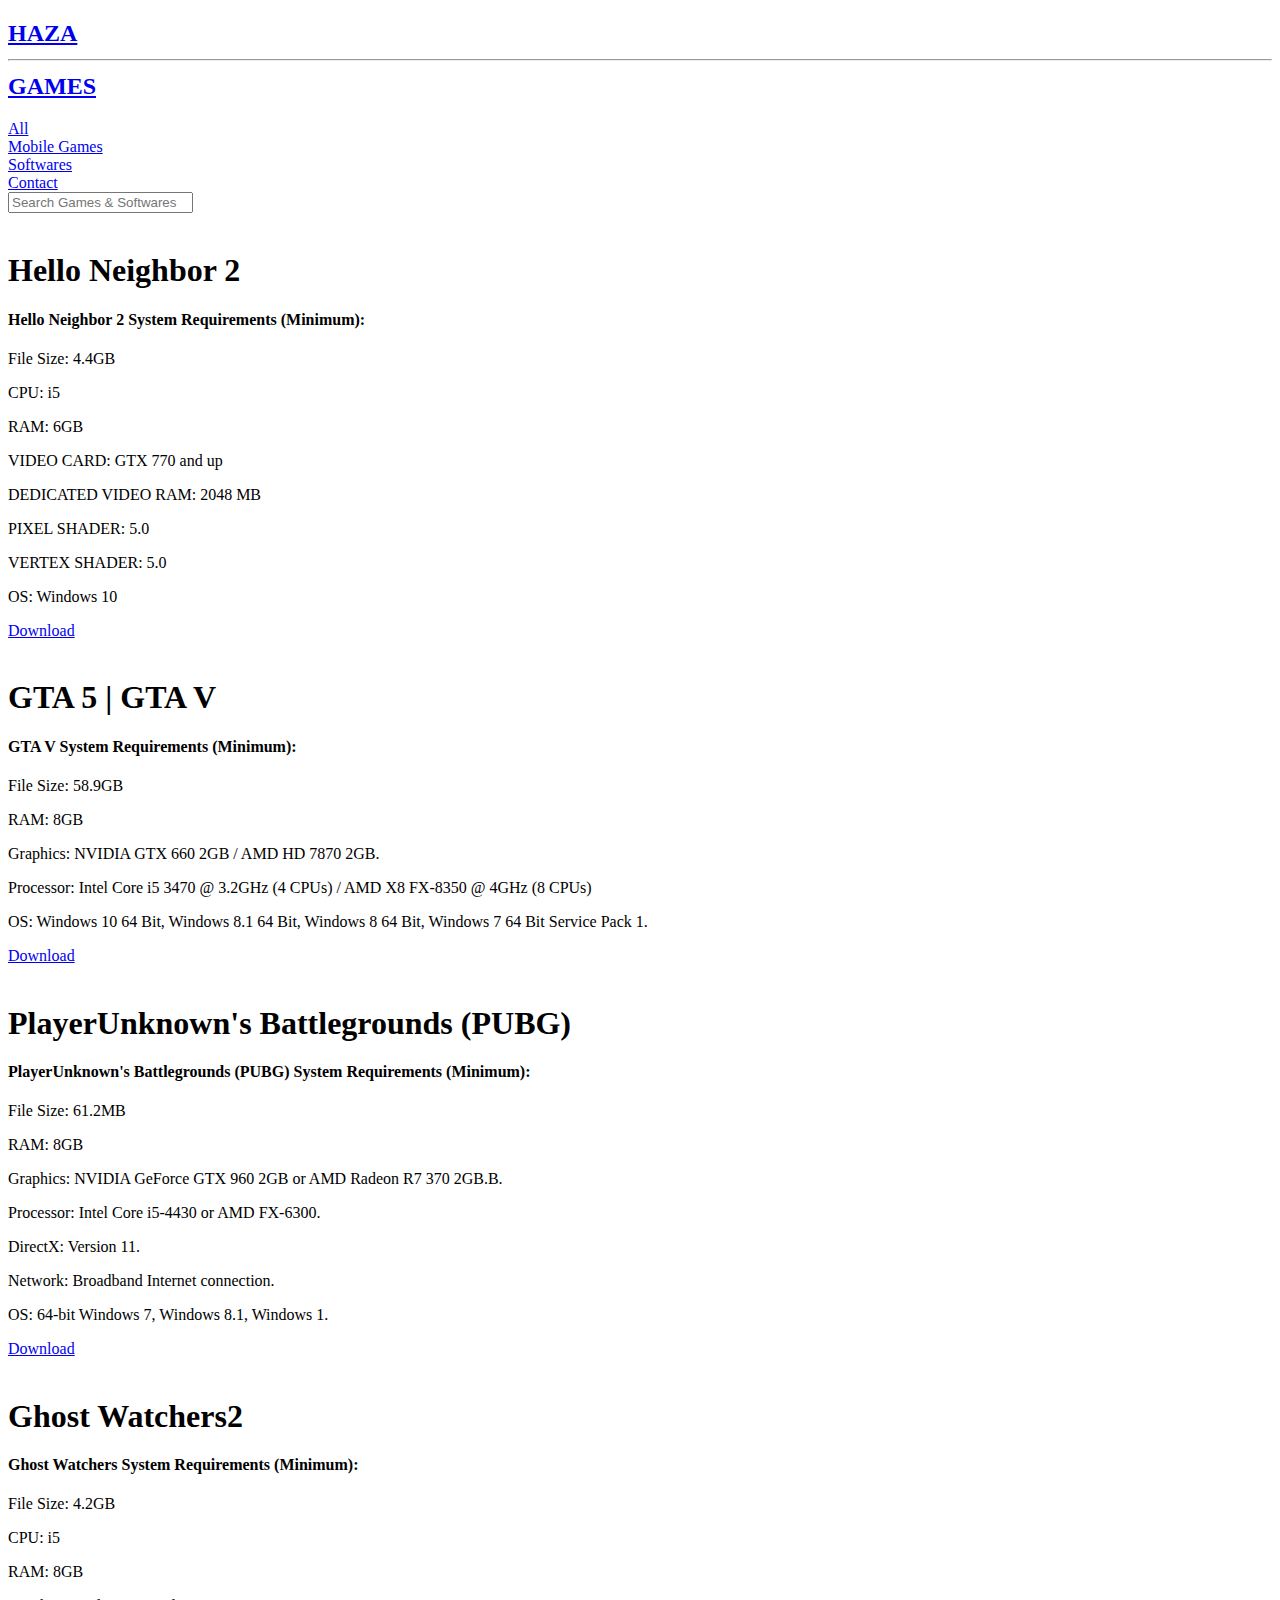
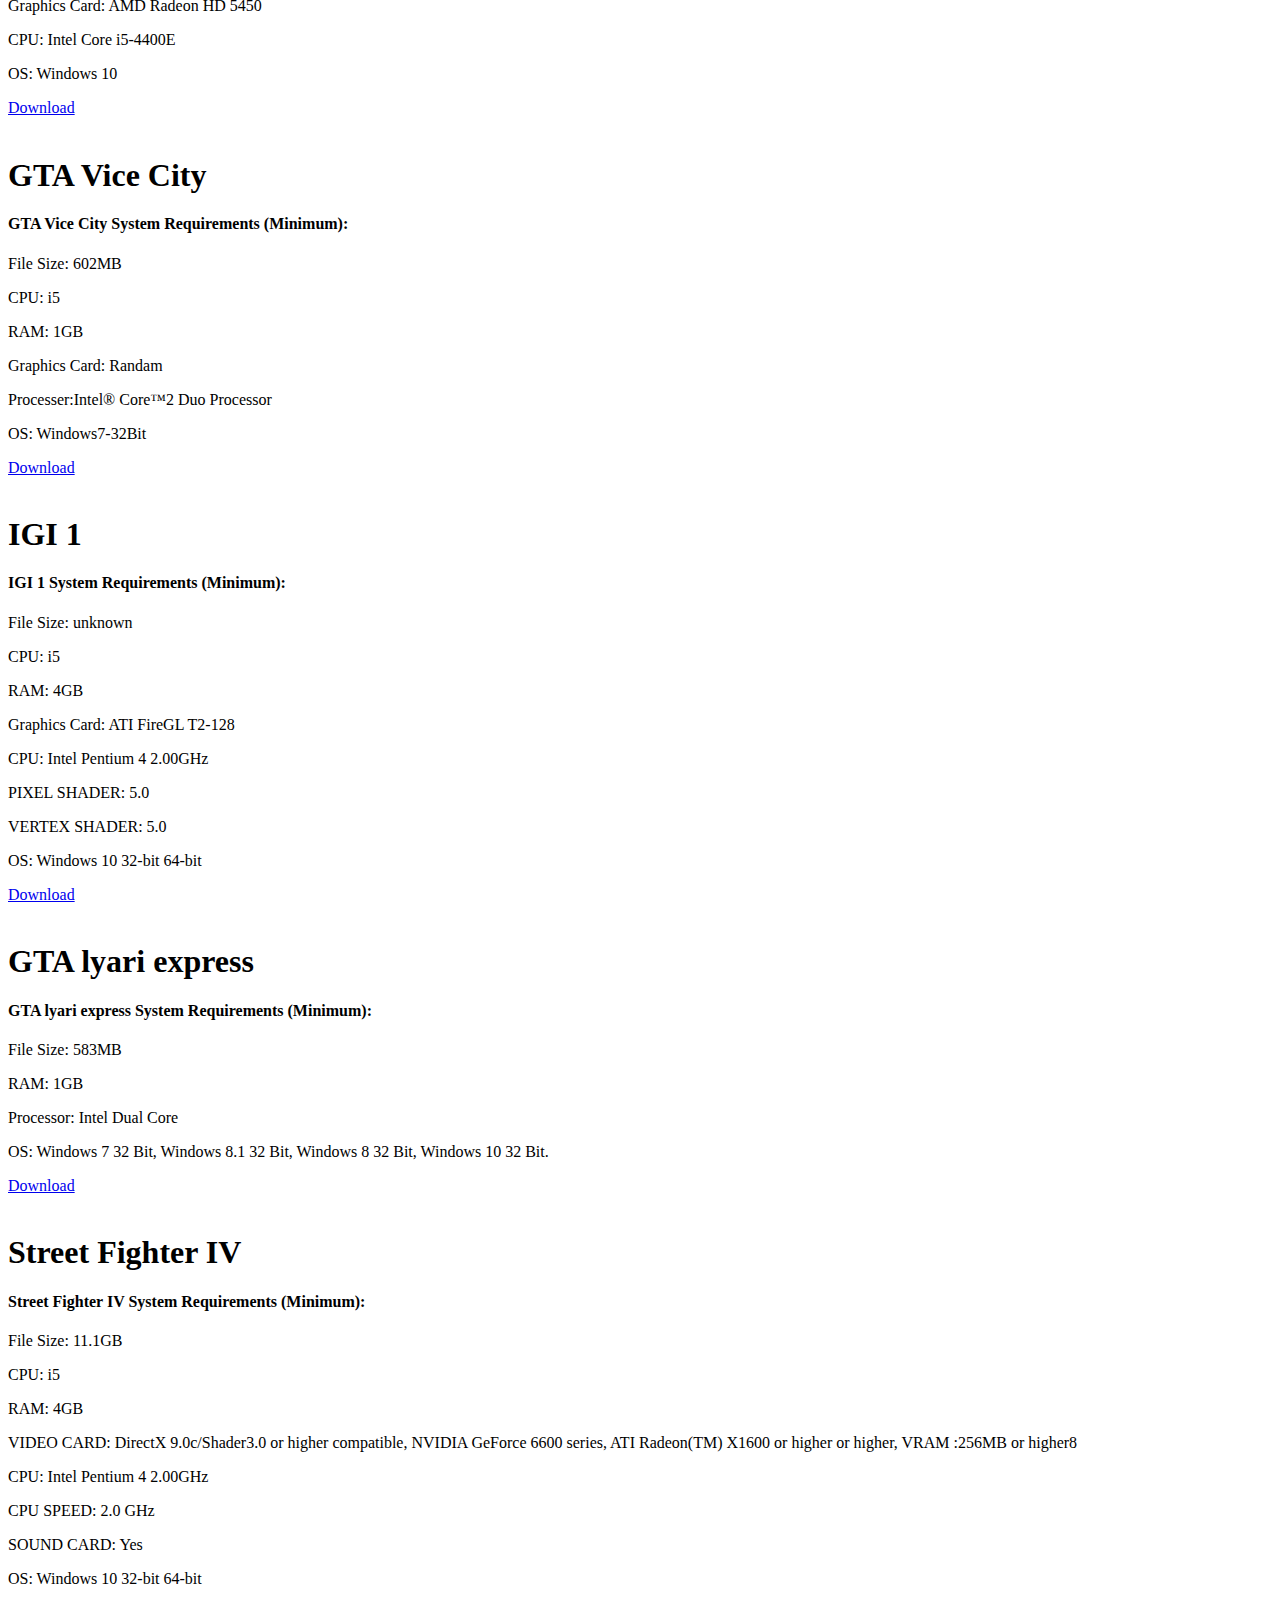
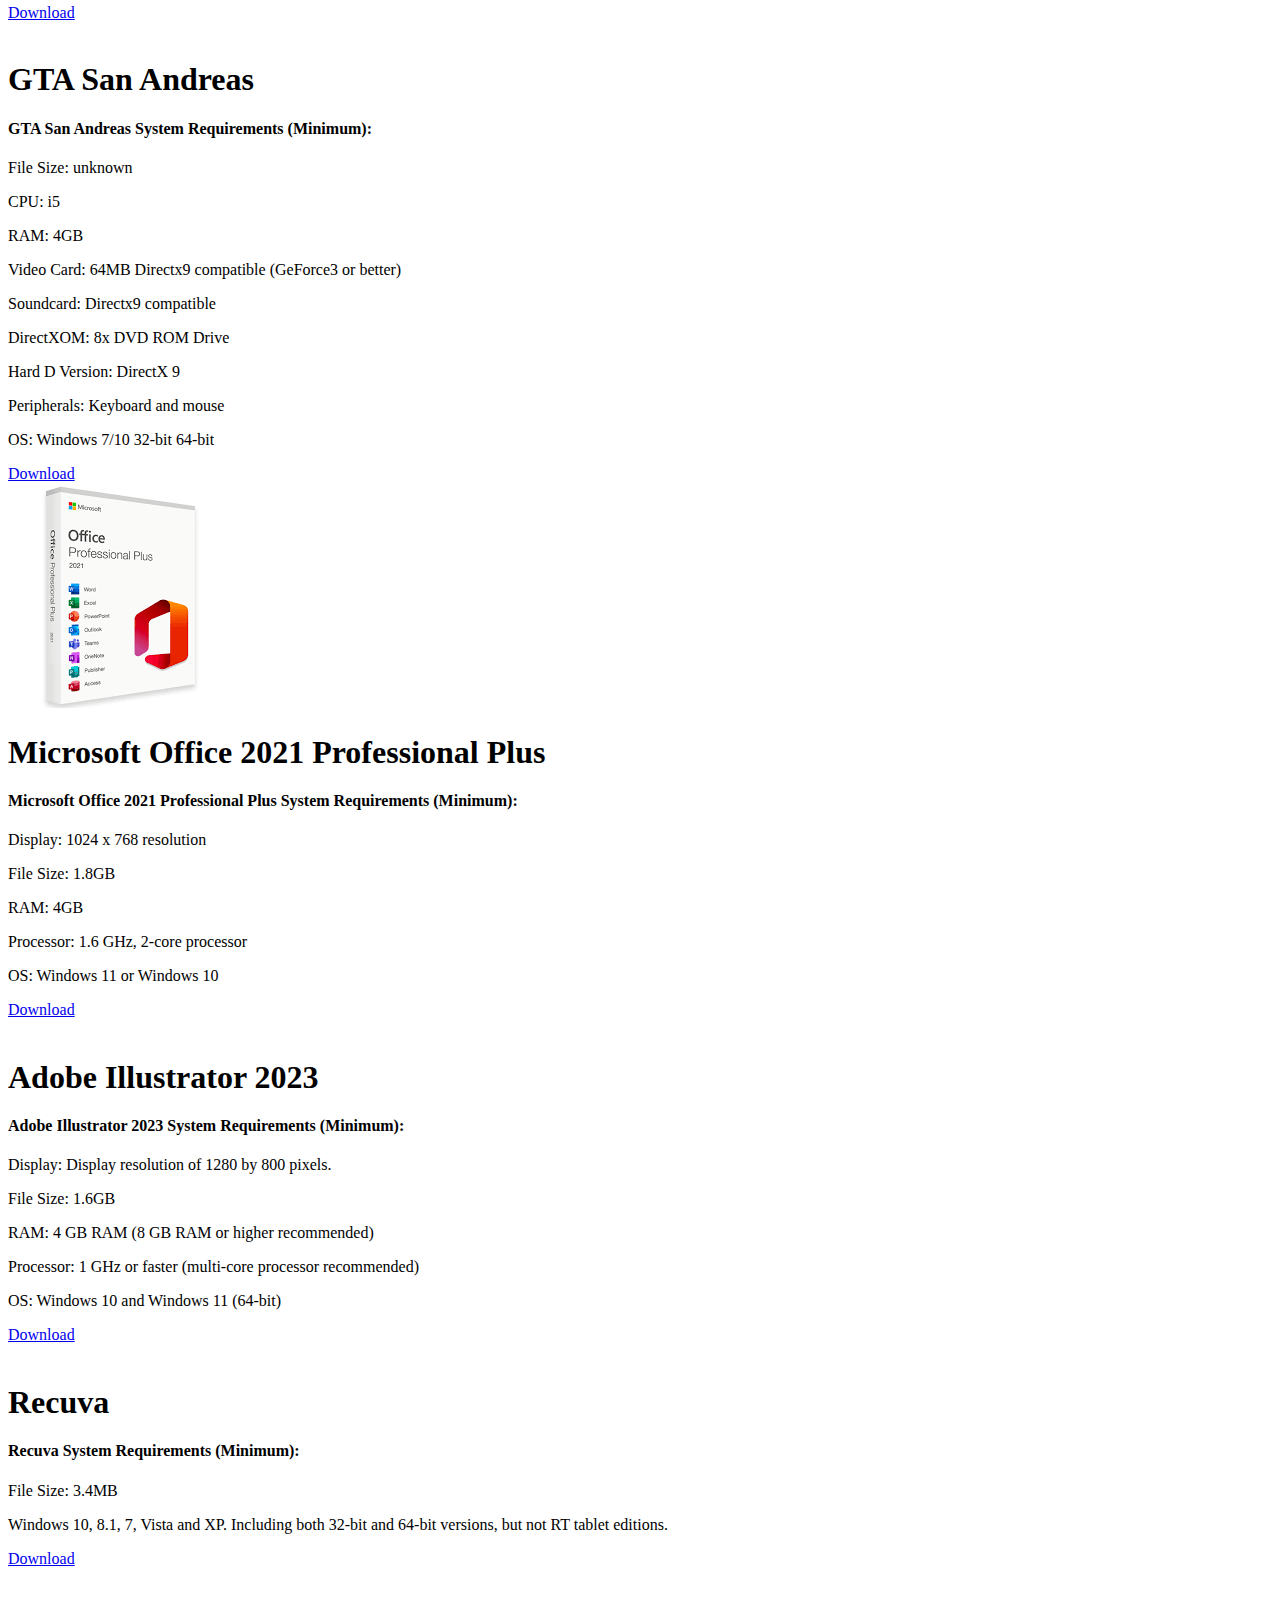
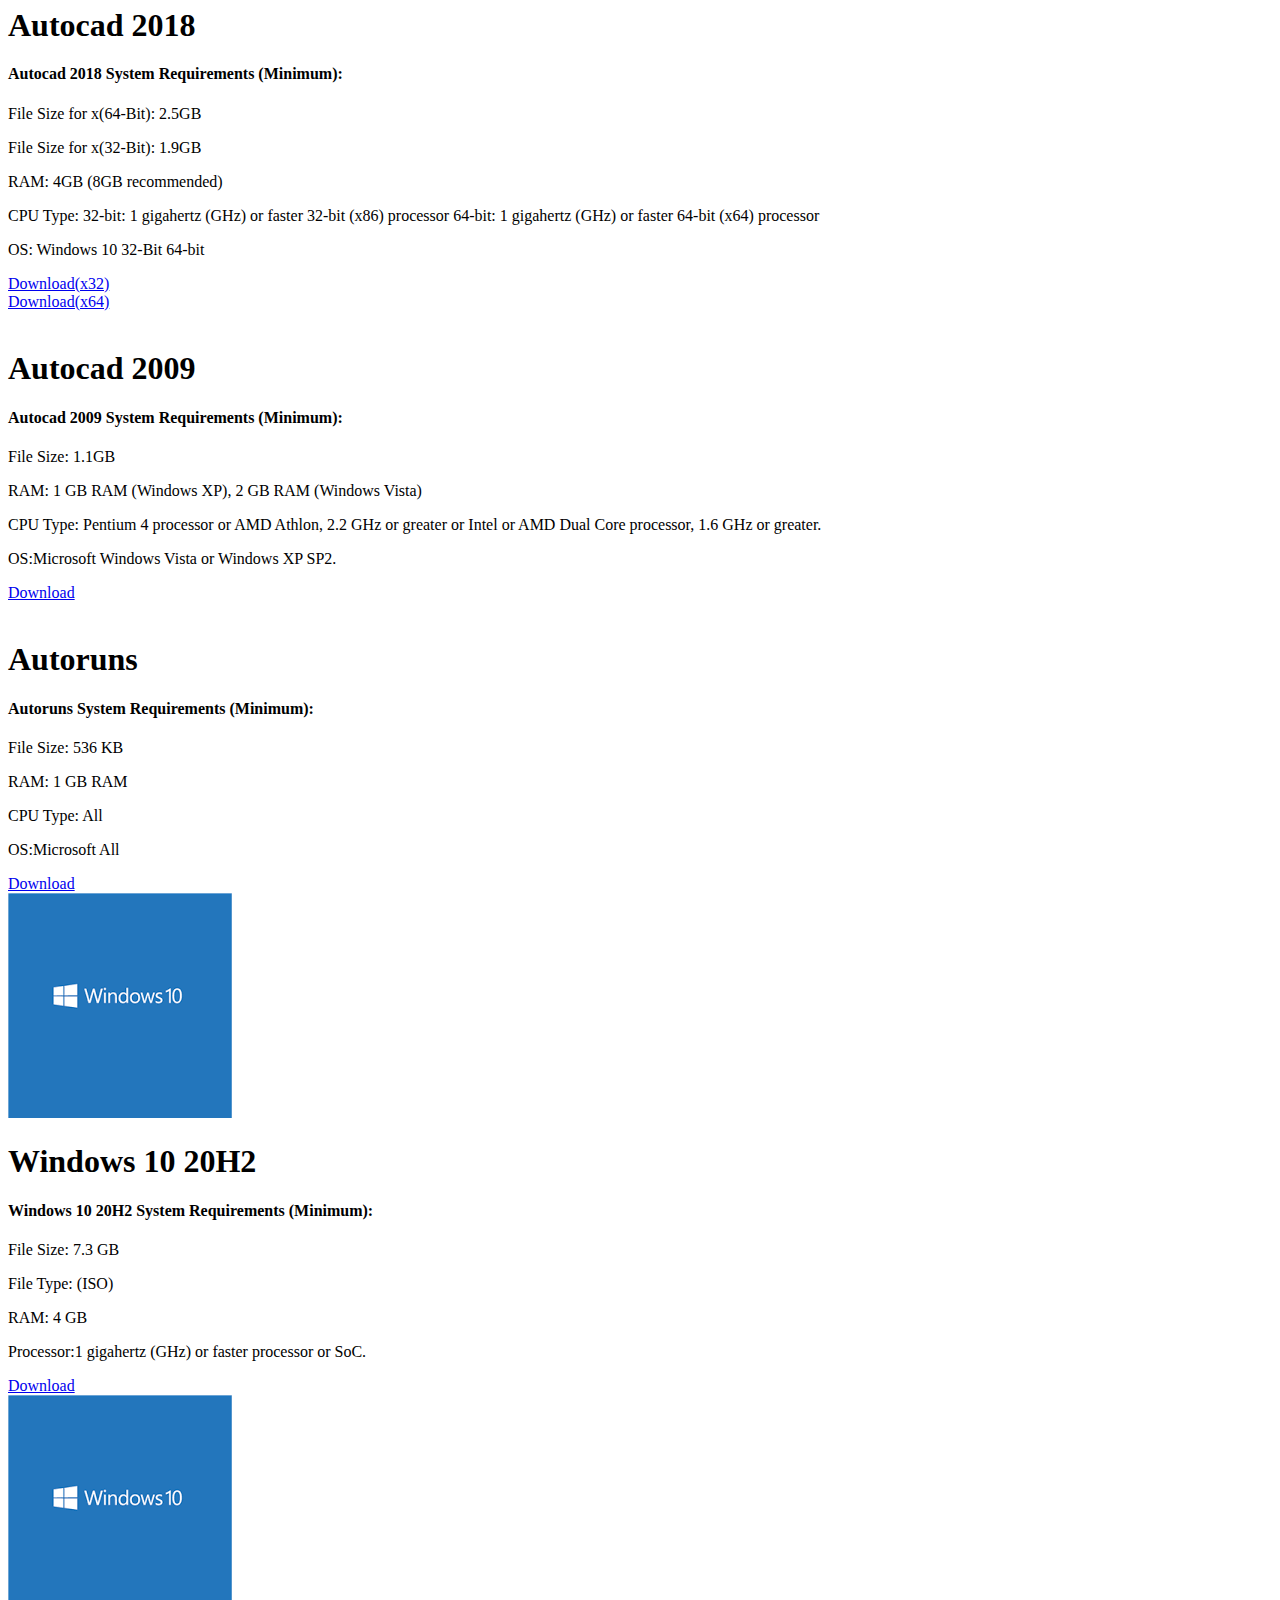
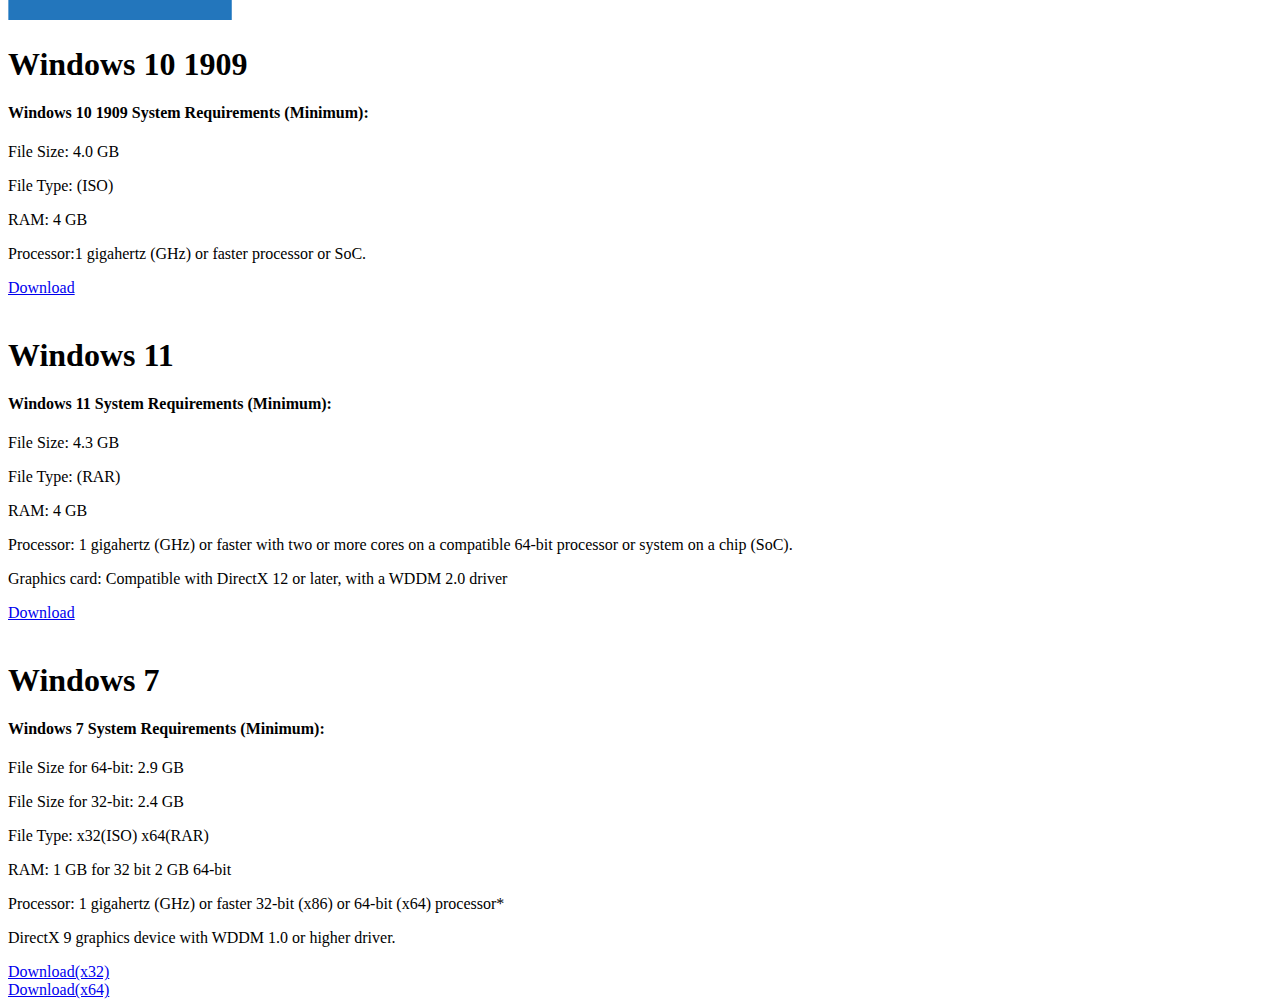
==== index.html @ 8771c6f9 "Update index.html" ====
<!DOCTYPE html>
<html lang="en">
<head>
    <meta charset="UTF-8">
    <meta http-equiv="X-UA-Compatible" content="IE=edge">
    <link rel="preconnect" href="https://fonts.googleapis.com">
<link rel="preconnect" href="https://fonts.gstatic.com" crossorigin>
        <link href="http://coolmasti.pk/">
<link rel="icon" href="logo.png" type="image/png">
<link rel="stylesheet" href="moregames.html">
    <link rel="stylesheet" href="https://cdnjs.cloudflare.com/ajax/libs/font-awesome/6.4.2/css/all.min.css" integrity="sha512-z3gLpd7yknf1YoNbCzqRKc4qyor8gaKU1qmn+CShxbuBusANI9QpRohGBreCFkKxLhei6S9CQXFEbbKuqLg0DA==" crossorigin="anonymous" referrerpolicy="no-referrer" />
<link href="https://fonts.googleapis.com/css2?family=Baloo+Bhai+2&family=Bree+Serif&family=Poppins&family=Roboto+Condensed:wght@400;700&display=swap" rel="stylesheet">
    <link rel="stylesheet" href="dark.css">
    <meta name="viewport" content="width=device-width, initial-scale=1.0">
    <title>Haza Games.com</title>
</head>
<body>
    <header id="head">
       <a href="index.html"> <div class="logo" id="logo"><h2>HAZA <hr>GAMES</h2></div></a>
        <nav id="nav">
            <li class="nav_item"><a href="index.html" class="active">All</a></li>
            <li class="nav_item"><a href="moregames.html" class="nav_link">Mobile Games</a></li>
            <li class="nav_item"><a href="softwares.html" class="nav_link">Softwares</a></li>
            <li class="nav_item"><a href="#" class="nav_link">Contact</a></li>
        </nav>
      
    </header>
    <div class="main" id="main">
        <form>
            <i class="fas fa-search"></i>
            <input type="text" name="" id="search-item" placeholder="Search Games & Softwares" onkeyup="search()">
        </form>
<div id="games">
    <!-- Games -->
 
        <div class="container">
            <div class="left"><img src="http://coolmasti.pk/uploads/games/Strategy/1ed717afa21a9c5ef6953e0a0eecb142.jpg" alt="" srcset=""></div>
            <div class="center"><h1>Hello Neighbor 2</h1><h4>Hello Neighbor 2 System Requirements (Minimum):</h4><p>File Size: 4.4GB</p><p>CPU: i5</p>
                <p>RAM: 6GB</p>
                <p>VIDEO CARD: GTX 770 and up</p>
                <p>DEDICATED VIDEO RAM: 2048 MB</p>
                <p>PIXEL SHADER: 5.0</p>
                <p>VERTEX SHADER: 5.0</p>
                <p>OS: Windows 10</p></div>
            <div class="right"><a href="http://download.chilltime.pk/drive11/Games/Strategy/HelloNeighbor2.rar" class="download">Download</a></div>  
    </div>
    <div class="container">
        <div class="left"><img src="http://coolmasti.pk/uploads/games/Action/fb366e2da7b46d35e496ef675018d3ec.jpg" alt="" srcset=""></div>
        <div class="center"><h1>GTA 5 | GTA V</h1>
            <h4>GTA V System Requirements (Minimum):</h4>
            <p>File Size: 58.9GB</p>
            <p>RAM: 8GB</p>
            <p>Graphics: NVIDIA GTX 660 2GB / AMD HD 7870 2GB.</p>
            <p>Processor: Intel Core i5 3470 @ 3.2GHz (4 CPUs) / AMD X8 FX-8350 @ 4GHz (8 CPUs)</p>
            <p>OS: Windows 10 64 Bit, Windows 8.1 64 Bit, Windows 8 64 Bit, Windows 7 64 Bit Service Pack 1.</p></div>
        <div class="right"><a href="http://download1.chilltime.pk/data2/GAMES%20COLLECITON/ActionGames/GTA_5.zip" class="download">Download</a></div>
    </div>
        <div class="container">
            <div class="left"><img src="http://coolmasti.pk/uploads/games/Action/df6edce7ce7820e0aa8f208e937d71fc.jpg" alt="" srcset=""></div>
            <div class="center"><h1>PlayerUnknown's Battlegrounds (PUBG)</h1>
                <h4>PlayerUnknown's Battlegrounds (PUBG) System Requirements (Minimum):</h4>
                <p>File Size: 61.2MB</p>
                <p>RAM: 8GB</p>
                <p>Graphics: NVIDIA GeForce GTX 960 2GB or AMD Radeon R7 370 2GB.B.</p>
                <p>Processor: Intel Core i5-4430 or AMD FX-6300.</p>
                <p>DirectX: Version 11.</p>
                <p>Network: Broadband Internet connection.</p>
                <p>OS: 64-bit Windows 7, Windows 8.1, Windows 1.</p></div>
            <div class="right"><a href="http://download3.chilltime.pk/data2/Games.Collection/Shooting.Games/PUBG-Lite-Setup.exe" class="download">Download</a></div>
            </div>
    <div class="container">
        <div class="left"><img src="http://coolmasti.pk/uploads/games/Adventure/fa4904b5d200c229dadfc1345f24c0ca.jpg" alt="" srcset=""></div>
        <div class="center"><h1>Ghost Watchers2</h1><h4>Ghost Watchers System Requirements (Minimum):</h4><p>File Size: 4.2GB</p><p>CPU: i5</p>
            <p>RAM: 8GB</p>
            <p>Graphics Card: AMD Radeon HD 5450</p>
            <p>CPU: Intel Core i5-4400E</p>
            <p>OS: Windows 10</p></div>
        <div class="right"><a href="http://download.chilltime.pk/drive11/Games/Adventure/GhostWatchersEarlyAccess.rar   " class="download">Download</a></div>
    </div>
    <div class="container"> 
        <div class="left"><img src="http://coolmasti.pk/uploads/games/Action/a5490fbb0e2f570f802cd951dbb0e57b.png" alt="" srcset=""></div>
        <div class="center"><h1>GTA Vice City</h1><h4>GTA Vice City System Requirements (Minimum):</h4><p>File Size: 602MB</p><p>CPU: i5</p>
            <p>RAM: 1GB</p>
            <p>Graphics Card: Randam</p>
            <p>Processer:Intel® Core™2 Duo Processor </p>
            <p>OS: Windows7-32Bit</p></div>
        <div class="right"><a href="http://download1.chilltime.pk/data2/GAMES%20COLLECITON/ActionGames/GTAViceCity.zip" class="download">Download</a>
        </div>
    </div>
    <div class="container">
        <div class="left"><img src="http://coolmasti.pk/uploads/games/Fighting/4a5e1c19148e620c3f9ab4132346c784.jpg" alt="" srcset=""></div>
        <div class="center"><h1>IGI 1</h1><h4>IGI 1 System Requirements (Minimum):</h4><p>File Size: unknown</p><p>CPU: i5</p>
            <p>RAM: 4GB</p>
            <p>Graphics Card: ATI FireGL T2-128</p>
            <p>CPU: Intel Pentium 4 2.00GHz</p>
            <p>PIXEL SHADER: 5.0</p>
            <p>VERTEX SHADER: 5.0</p>
            <p>OS: Windows 10 32-bit 64-bit</p></div>
        <div class="right"><a href="http://download1.chilltime.pk/data2/GAMES%20COLLECITON/Fighting%20Games%20Collection/IGI1.zip"class="download">Download</a>
        </div>
        </div>
        <div class="container">
            <div class="left"><img src="http://coolmasti.pk/uploads/games/Action/1e45c77c12e3929d999b65b292e27d92.png" alt="" srcset=""></div>
            <div class="center"><h1>GTA lyari express</h1>
                <h4>GTA lyari express System Requirements (Minimum):</h4>
                <p>File Size: 583MB</p>
                <p>RAM: 1GB</p>
                <p>Processor: Intel Dual Core</p>
                <p>OS: Windows 7 32 Bit, Windows 8.1 32 Bit, Windows 8 32 Bit, Windows 10 32 Bit.</p></div>
            <div class="right"><a href="http://download1.chilltime.pk/data2/GAMES%20COLLECITON/Racing%20Games%20Collection/GTA_lyari_express.zip" class="download">Download</a></div>
            </div> 
        <div class="container">
            <div class="left"><img src="http://coolmasti.pk/uploads/games/Fighting/06ce289d8eaa210a780335bba233c136.jpg" alt="" srcset=""></div>
            <div class="center"><h1>Street Fighter IV</h1><h4>Street Fighter IV System Requirements (Minimum):</h4><p>File Size: 11.1GB</p><p>CPU: i5</p>
                <p>RAM: 4GB</p>
                <p>VIDEO CARD: DirectX 9.0c/Shader3.0 or higher compatible, NVIDIA GeForce 6600 series, ATI Radeon(TM) X1600 or higher or higher, VRAM :256MB or higher8</p>
                <p>CPU: Intel Pentium 4 2.00GHz</p>
                <p>CPU SPEED: 2.0 GHz</p>
                <p>SOUND CARD: Yes</p>
                <p>OS: Windows 10 32-bit 64-bit</p></div>
            <div class="right"><a href="http://download.chilltime.pk/drive11/Games/Fighting/Street.Fighter.IV.iso"class="download">Download</a>
            </div>
            </div>
            <div class="container">
                <div class="left"><img src="http://coolmasti.pk/uploads/games/Action/b83b3615b077132cdaf13923803f740a.jpg" alt="" srcset=""></div>
                <div class="center"><h1>GTA San Andreas</h1><h4>GTA San Andreas System Requirements (Minimum):</h4><p>File Size: unknown</p><p>CPU: i5</p>
                    <p>RAM: 4GB</p>
                    <p>Video Card: 64MB Directx9 compatible (GeForce3 or better)</p>
                    <p>Soundcard: Directx9 compatible</p>
                    <p>DirectXOM: 8x DVD ROM Drive</p>
                    <p>Hard D Version: DirectX 9</p>
                    <p>Peripherals: Keyboard and mouse</p>  
                    <p>OS: Windows 7/10 32-bit 64-bit</p></div>
                <div class="right"><a href="http://download1.chilltime.pk/data2/GAMES%20COLLECITON/ActionGames/GTASanAndreas.rar"class="download">Download</a></div>
                            </div>
                <!-- Softwares -->
                <div class="container">
                    <div class="left"><img src="[data-uri]" alt="" srcset=""></div>
                    <div class="center"><h1>Microsoft Office 2021 Professional Plus</h1><h4>Microsoft Office 2021 Professional Plus System Requirements (Minimum):</h4><p>Display:	1024 x 768 resolution</p><p>File Size: 1.8GB</p>
                        <p>RAM: 4GB</p>
                        <p>Processor:	1.6 GHz, 2-core processor</p> 
                        <p>OS: 	Windows 11 or Windows 10</p></div>
                    <div class="right"><a href="http://download.chilltime.pk/drive1/softwares/Microsoft.Office/Microsoft.Office.2021.Pro.Plus.rar"class="download">Download</a></div>
                            </div>
                    <div class="container">
                        <div class="left"><img src="http://coolmasti.pk/uploads/softwares/Graphics/13467a0f104293da2c0d5b6297437897.jpg" alt="" srcset=""></div>
                        <div class="center"><h1>Adobe Illustrator 2023</h1><h4>Adobe Illustrator 2023 System Requirements (Minimum):</h4><p>Display: Display resolution of 1280 by 800 pixels.</p><p>File Size: 1.6GB</p>
                            <p>RAM: 4 GB RAM (8 GB RAM or higher recommended)</p>
                            <p>Processor: 1 GHz or faster (multi-core processor recommended)</p> 
                            <p>OS: Windows 10 and Windows 11 (64-bit)</p></div>
                        <div class="right"><a href="http://download.chilltime.pk/drive1/softwares/Adobe/AdobeIllustrator2023.rar"class="download">Download</a></div>
                            </div>
                        <div class="container">
                            <div class="left"><img src="http://coolmasti.pk/uploads/softwares/Recovery%20Data/32d78330060a15226e888a88eb9181a1.jpg" alt="" srcset=""></div>
                            <div class="center"><h1>Recuva</h1><h4>Recuva System Requirements (Minimum):</h4><p>File Size: 3.4MB</p>
                                <p>Windows 10, 8.1, 7, Vista and XP. Including both 32-bit and 64-bit versions, but not RT tablet editions.</p>
                              </div>
                            <div class="right"><a href="'http://download1.chilltime.pk/data1/SOFTWARES%20COLLECTION/Compression%20and%20Backup/Backup/Recuva/rcsetup146.rar'"class="download">Download</a></div>
                            </div>
                            <div class="container">
                                <div class="left"><img src="https://encrypted-tbn0.gstatic.com/images?q=tbn:ANd9GcSrKHB6oVEzxmZaKBImcBSsIDFWGDXYhyEfrw&usqp=CAU" alt="" srcset=""></div>
                                <div class="center"><h1>Autocad 2018</h1>
                                    <h4> Autocad 2018 System Requirements (Minimum):</h4>
                                    <p>File Size for x(64-Bit): 2.5GB</p>
                                    <p>File Size for x(32-Bit): 1.9GB</p>
                                    <p>RAM: 4GB (8GB recommended)</p>
                                    <p>CPU Type: 32-bit: 1 gigahertz (GHz) or faster 32-bit (x86) processor 64-bit: 1 gigahertz (GHz) or faster 64-bit (x64) processor</p>
                                    <p>OS: Windows 10 32-Bit 64-bit</p></div>
                    <div class="right"><a href="http://download1.chilltime.pk/data1/SOFTWARES%20COLLECTION/GRAPHICS/AutoCad%202018/Autodesk%20AutoCAD%202018.0.2%20(x86)%20+%20Keygen.zip" class="download">Download(x32)</a></div>
                    <div class="right"><a href="http://download1.chilltime.pk/data1/SOFTWARES%20COLLECTION/GRAPHICS/AutoCad%202018/Autodesk%20AutoCAD%202018.0.2%20(x64)%20+%20Keygen.zip" class="download">Download(x64)</a></div>
                            </div>
                            <div class="container">
                                <div class="left"><img src="http://coolmasti.pk/uploads/softwares/File%20Sharing/39120ec9b192e85b5a334c42aafc6f83.png" alt="" srcset=""></div>
                                <div class="center"><h1>Autocad 2009</h1>
                                    <h4> Autocad 2009 System Requirements (Minimum):</h4>
                                    <p>File Size: 1.1GB</p>
                                    <p>RAM: 1 GB RAM (Windows XP), 2 GB RAM (Windows Vista)</p>
                                    <p>CPU Type: Pentium 4 processor or AMD Athlon, 2.2 GHz or greater or Intel or AMD Dual Core processor, 1.6 GHz or greater.</p>
                                    <p>OS:Microsoft Windows Vista or Windows XP SP2.</p></div>
                    <div class="right"><a href="http://download1.chilltime.pk/data1/SOFTWARES%20COLLECTION/GRAPHICS/AutoCAD.2009.rar" class="download">Download</a></div>
                            </div>
                            <div class="container">
                                <div class="left"><img src="http://coolmasti.pk/uploads/softwares/System%20Tuning/a9b18ee414a04f4575485f4b69821b79.jpg" alt="" srcset=""></div>
                                <div class="center"><h1>Autoruns</h1>
                                    <h4> Autoruns System Requirements (Minimum):</h4>
                                    <p>File Size: 536 KB</p>
                                    <p>RAM: 1 GB RAM</p>
                                    <p>CPU Type: All</p>
                                    <p>OS:Microsoft All</p></div>
                    <div class="right"><a href="http://download1.chilltime.pk/data1/SOFTWARES%20COLLECTION/System%20Tuning/Cleaning%20and%20Tweaking/Autoruns/Autoruns.zip" class="download">Download</a></div>
                            </div>
                            <div class="container">
                                <div class="left"><img src="[data-uri]" alt="" srcset=""></div>
                                <div class="center"><h1>Windows 10 20H2</h1>
                                    <h4> Windows 10 20H2 System Requirements (Minimum):</h4>
                                    <p>File Size: 7.3 GB</p>
                                    <p>File Type: (ISO)</p>
                                    <p>RAM: 4 GB</p>
                                    <p>Processor:1 gigahertz (GHz) or faster processor or SoC.
                                    </p></div>
                    <div class="right"><a href="http://download1.chilltime.pk/data1/SOFTWARES%20COLLECTION/WINDOWS/Windows.10.20H2.iso" class="download">Download</a></div>
                            </div>
                            <div class="container">
                                <div class="left"><img src="[data-uri]" alt="" srcset=""></div>
                                <div class="center"><h1>Windows 10 1909</h1>
                                    <h4> Windows 10 1909 System Requirements (Minimum):</h4>
                                    <p>File Size: 4.0 GB</p>
                                    <p>File Type: (ISO)</p>
                                    <p>RAM: 4 GB</p>
                                    <p>Processor:1 gigahertz (GHz) or faster processor or SoC.
                                    </p></div>
                    <div class="right"><a href="http://download1.chilltime.pk/data1/SOFTWARES%20COLLECTION/WINDOWS/Windows.10.1909.iso" class="download">Download</a></div>
                            </div>
                            <div class="container">
                                <div class="left"><img src="http://coolmasti.pk/uploads/softwares/Windows/ecd40d1a311b157a5a9d68fcbb6a10ef.jpg" alt="" srcset=""></div>
                                <div class="center"><h1>Windows 11</h1>
                                    <h4> Windows 11 System Requirements (Minimum):</h4>
                                    <p>File Size: 4.3 GB</p>
                                    <p>File Type: (RAR)</p>
                                    <p>RAM: 4 GB</p>
                                    <p>Processor: 1 gigahertz (GHz) or faster with two or more cores on a compatible 64-bit processor or system on a chip (SoC).</p>
                                    <p>Graphics card: Compatible with DirectX 12 or later, with a WDDM 2.0 driver</p>
                                </div>
                    <div class="right"><a href="http://download1.chilltime.pk/data1/SOFTWARES%20COLLECTION/WINDOWS/Windows.11.rar" class="download">Download</a></div>
                            </div>
                            <div class="container">
                                <div class="left"><img src="http://coolmasti.pk/uploads/softwares/Operating%20System/6f037361519ee18b6157cc8412fcd016.jpg" alt="" srcset=""></div>
                                <div class="center"><h1>Windows 7</h1>
                                    <h4> Windows 7 System Requirements (Minimum):</h4>
                                    <p>File Size for 64-bit: 2.9 GB</p>
                                    <p>File Size for 32-bit: 2.4 GB</p>
                                    <p>File Type: x32(ISO) x64(RAR)</p>
                                    <p>RAM: 1 GB for 32 bit 2 GB 64-bit</p>
                                    <p>Processor: 1 gigahertz (GHz) or faster 32-bit (x86) or 64-bit (x64) processor*</p>
                                    <p>DirectX 9 graphics device with WDDM 1.0 or higher driver.</p>
                                </div>
                    <div class="right"><a href="http://download1.chilltime.pk/data1/SOFTWARES%20COLLECTION/WINDOWS/Microsoft%20Windows%207/Windows7.Pro.x86.iso" class="download">Download(x32)</a></div>
                    <div class="right"><a href="http://download1.chilltime.pk/data1/SOFTWARES%20COLLECTION/WINDOWS/Microsoft%20Windows%207/Windows.7.X64.rar" class="download">Download(x64)</a></div>

                            </div>

     
                </div>
<script src="script.js"></script>
</body>
</html>
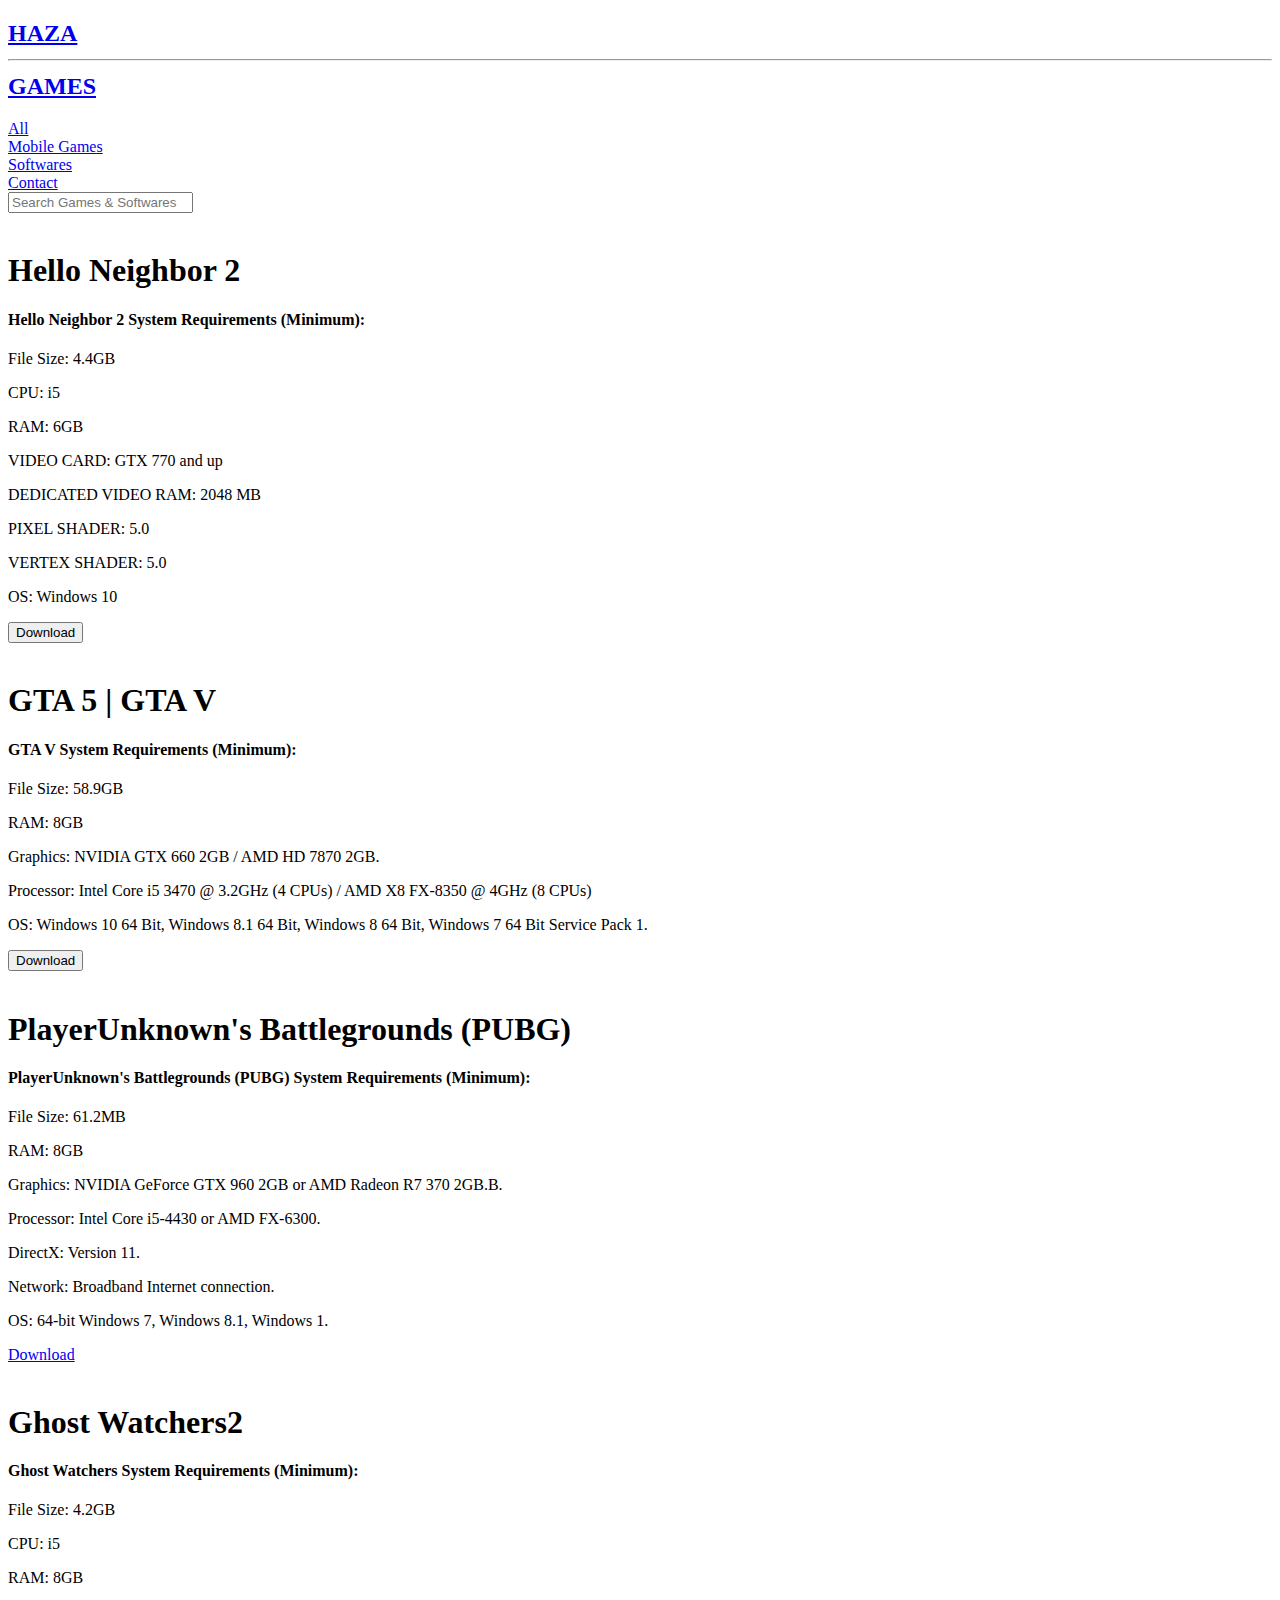
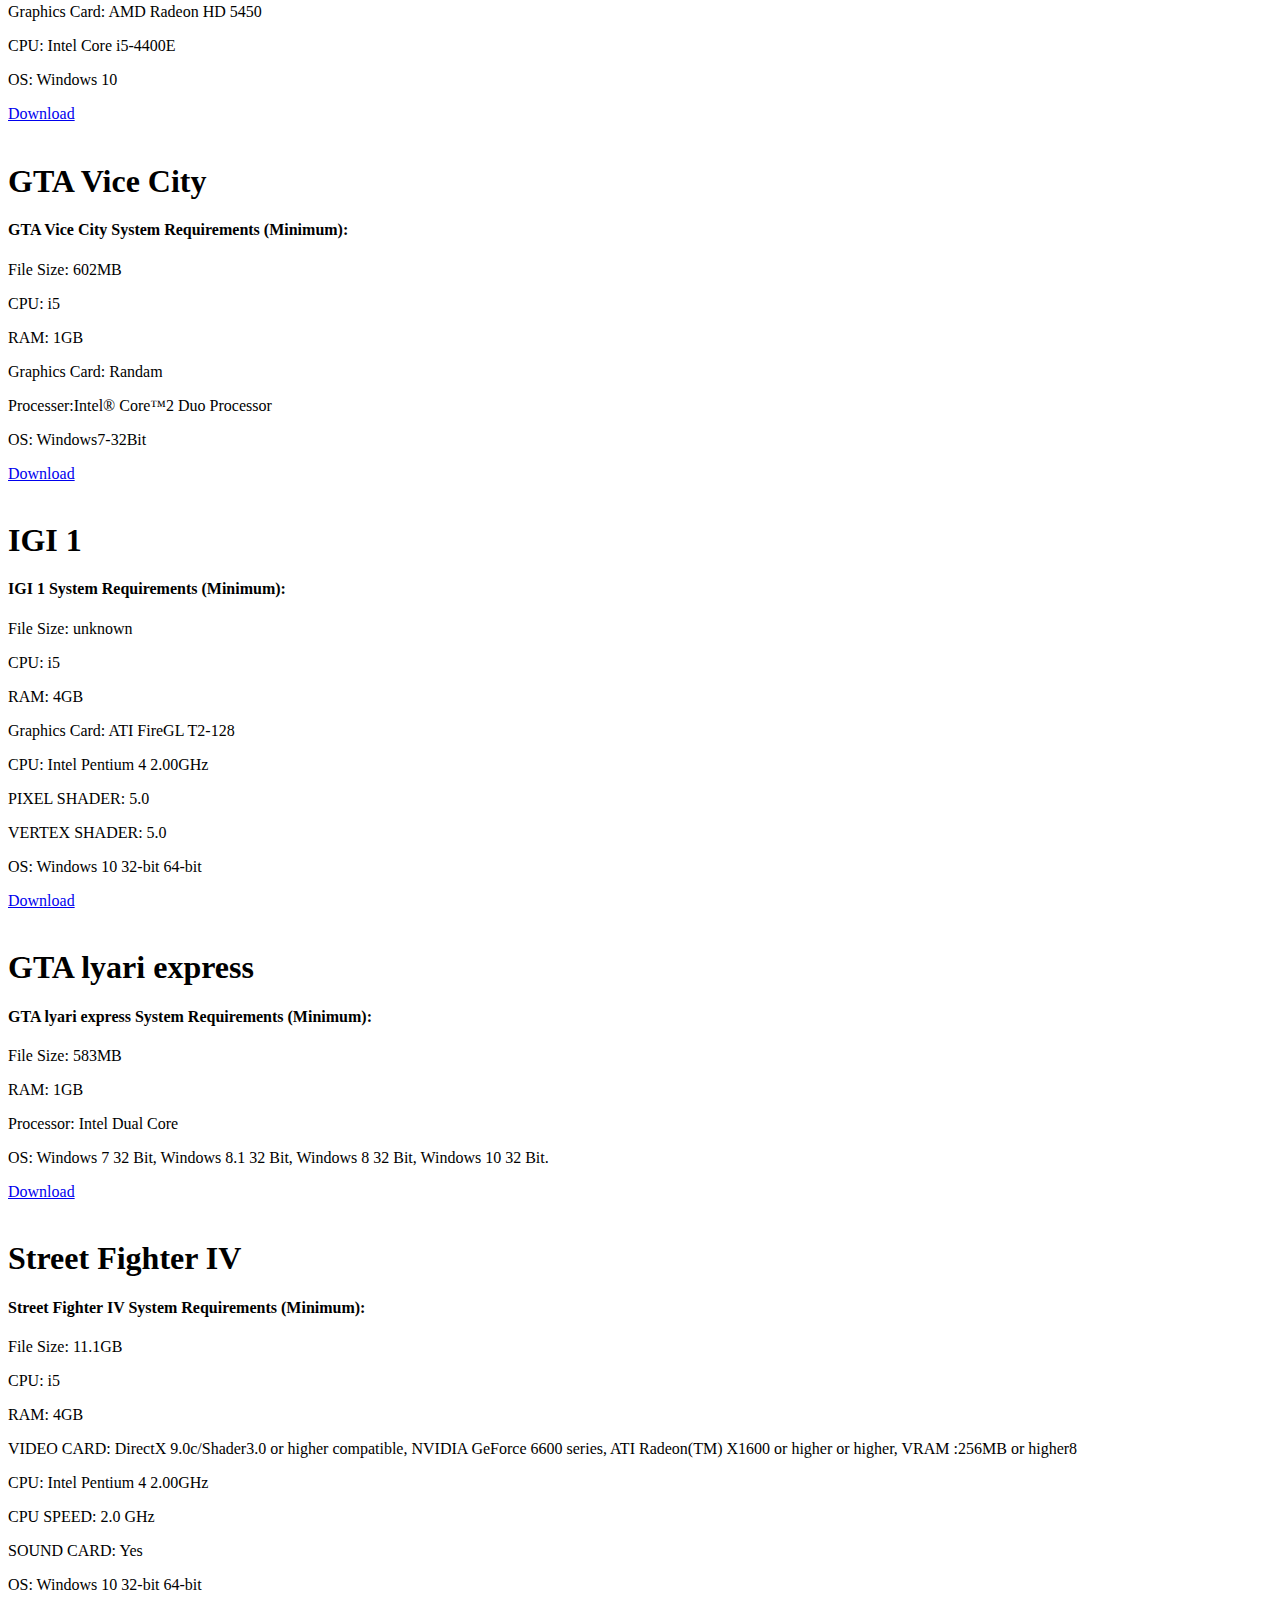
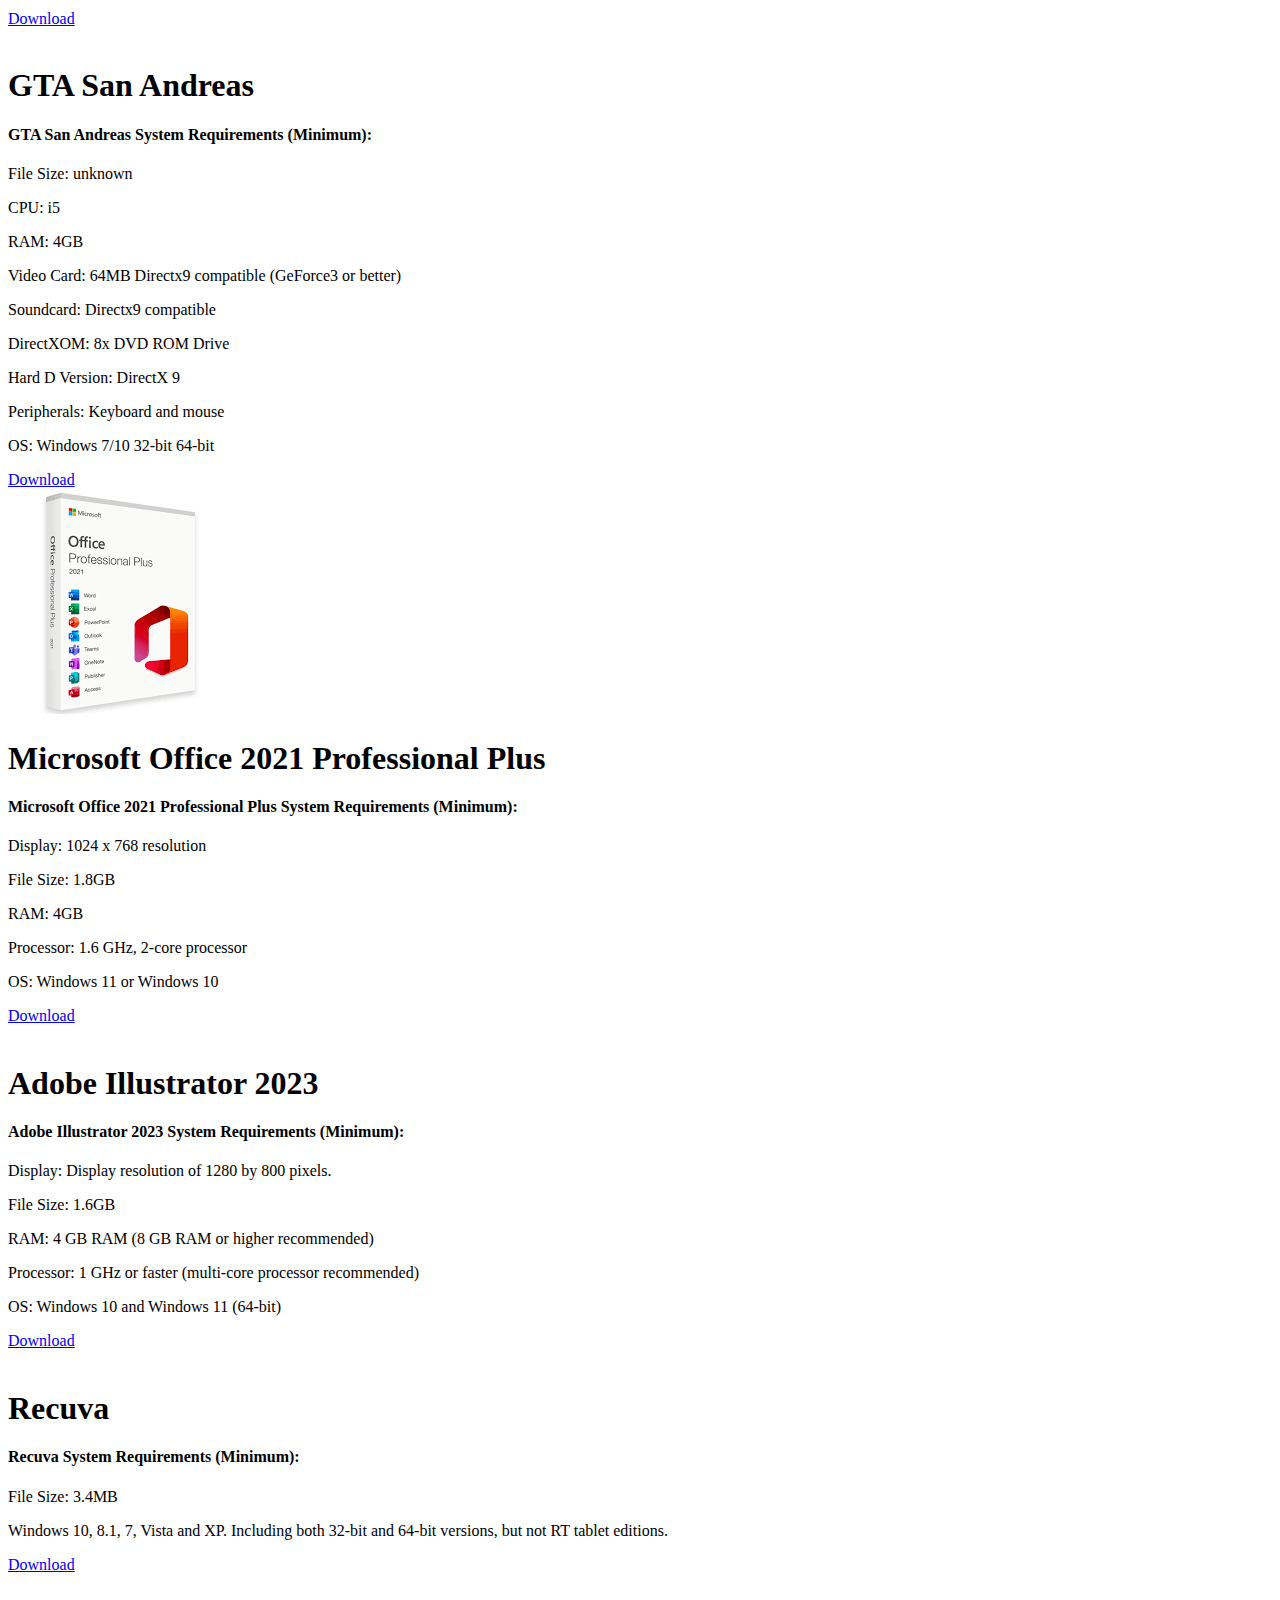
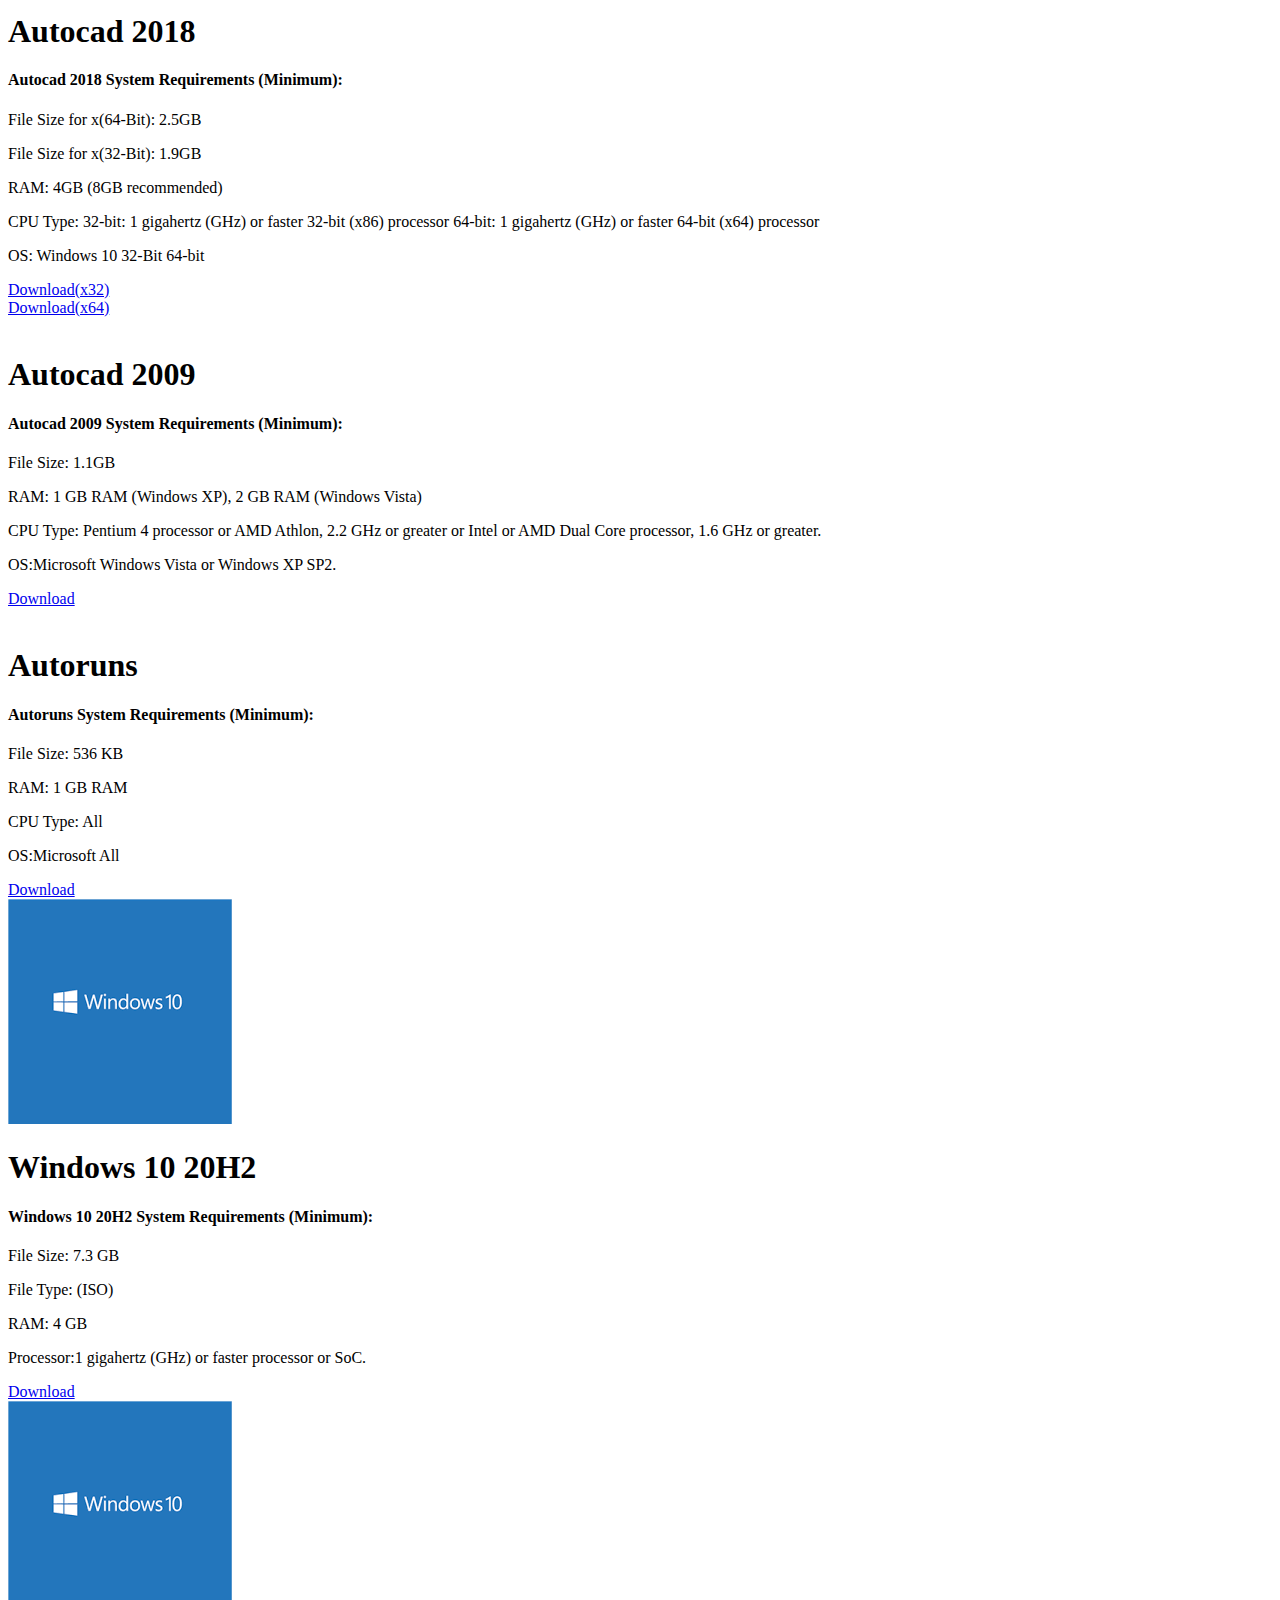
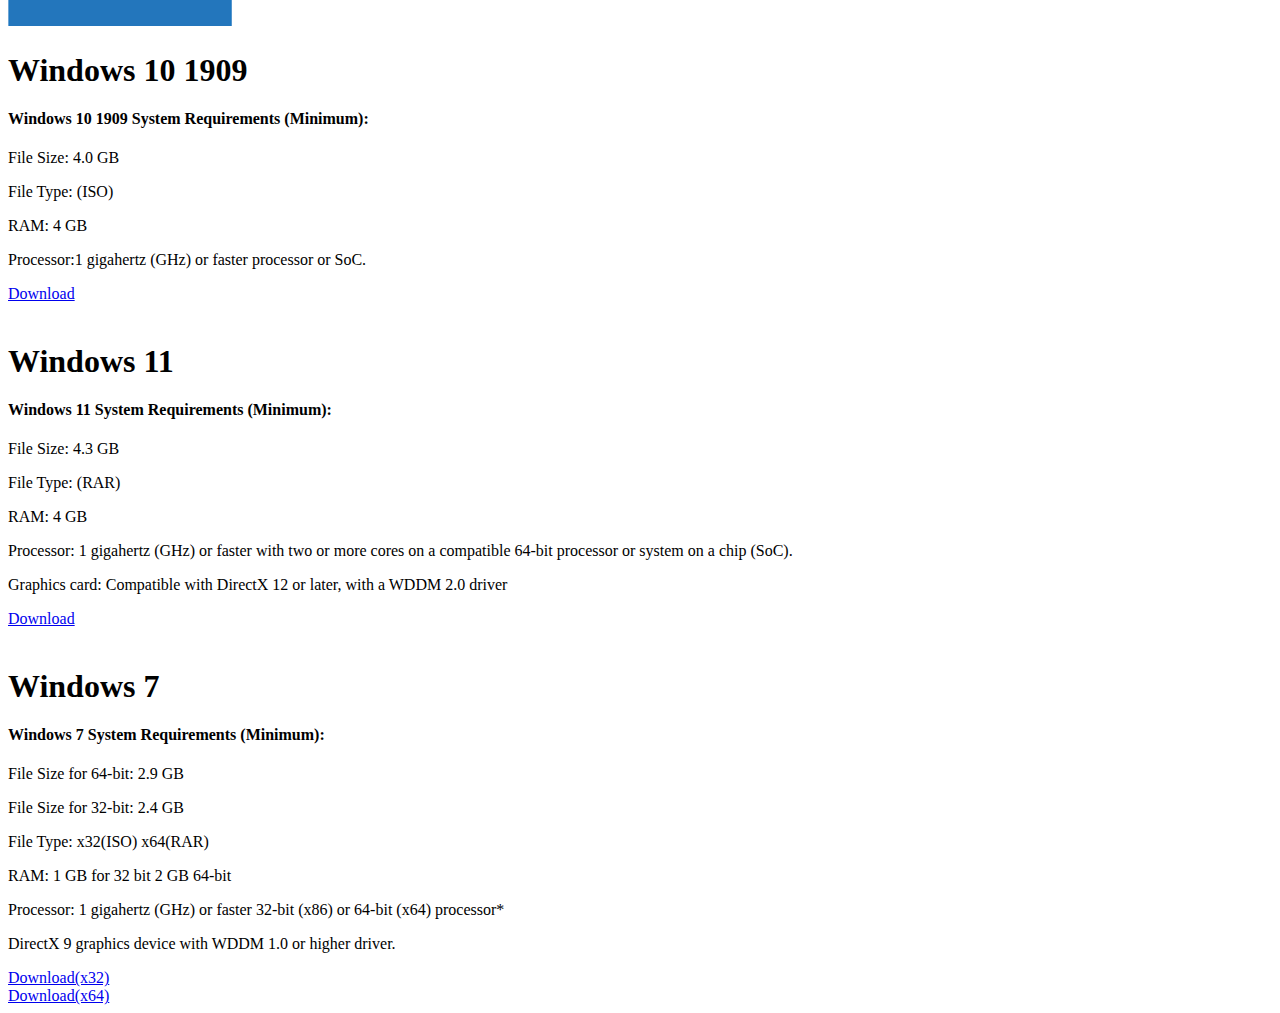
==== commit 4de90a0d: "Update index.html" ====
--- a/index.html
+++ b/index.html
@@ -42,7 +42,8 @@
                 <p>PIXEL SHADER: 5.0</p>
                 <p>VERTEX SHADER: 5.0</p>
                 <p>OS: Windows 10</p></div>
-            <div class="right"><a href="http://download.chilltime.pk/drive11/Games/Strategy/HelloNeighbor2.rar" class="download">Download</a></div>  
+        <button class="download-button" data-download-link="http://download.chilltime.pk/drive11/Games/Strategy/HelloNeighbor2.rar">Download</button>
+
     </div>
     <div class="container">
         <div class="left"><img src="http://coolmasti.pk/uploads/games/Action/fb366e2da7b46d35e496ef675018d3ec.jpg" alt="" srcset=""></div>
@@ -53,7 +54,8 @@
             <p>Graphics: NVIDIA GTX 660 2GB / AMD HD 7870 2GB.</p>
             <p>Processor: Intel Core i5 3470 @ 3.2GHz (4 CPUs) / AMD X8 FX-8350 @ 4GHz (8 CPUs)</p>
             <p>OS: Windows 10 64 Bit, Windows 8.1 64 Bit, Windows 8 64 Bit, Windows 7 64 Bit Service Pack 1.</p></div>
-        <div class="right"><a href="http://download1.chilltime.pk/data2/GAMES%20COLLECITON/ActionGames/GTA_5.zip" class="download">Download</a></div>
+       <button class="download-button" data-download-link="http://download.chilltime.pk/drive11/Games/Strategy/HelloNeighbor2.rar">Download</button>
+
     </div>
         <div class="container">
             <div class="left"><img src="http://coolmasti.pk/uploads/games/Action/df6edce7ce7820e0aa8f208e937d71fc.jpg" alt="" srcset=""></div>
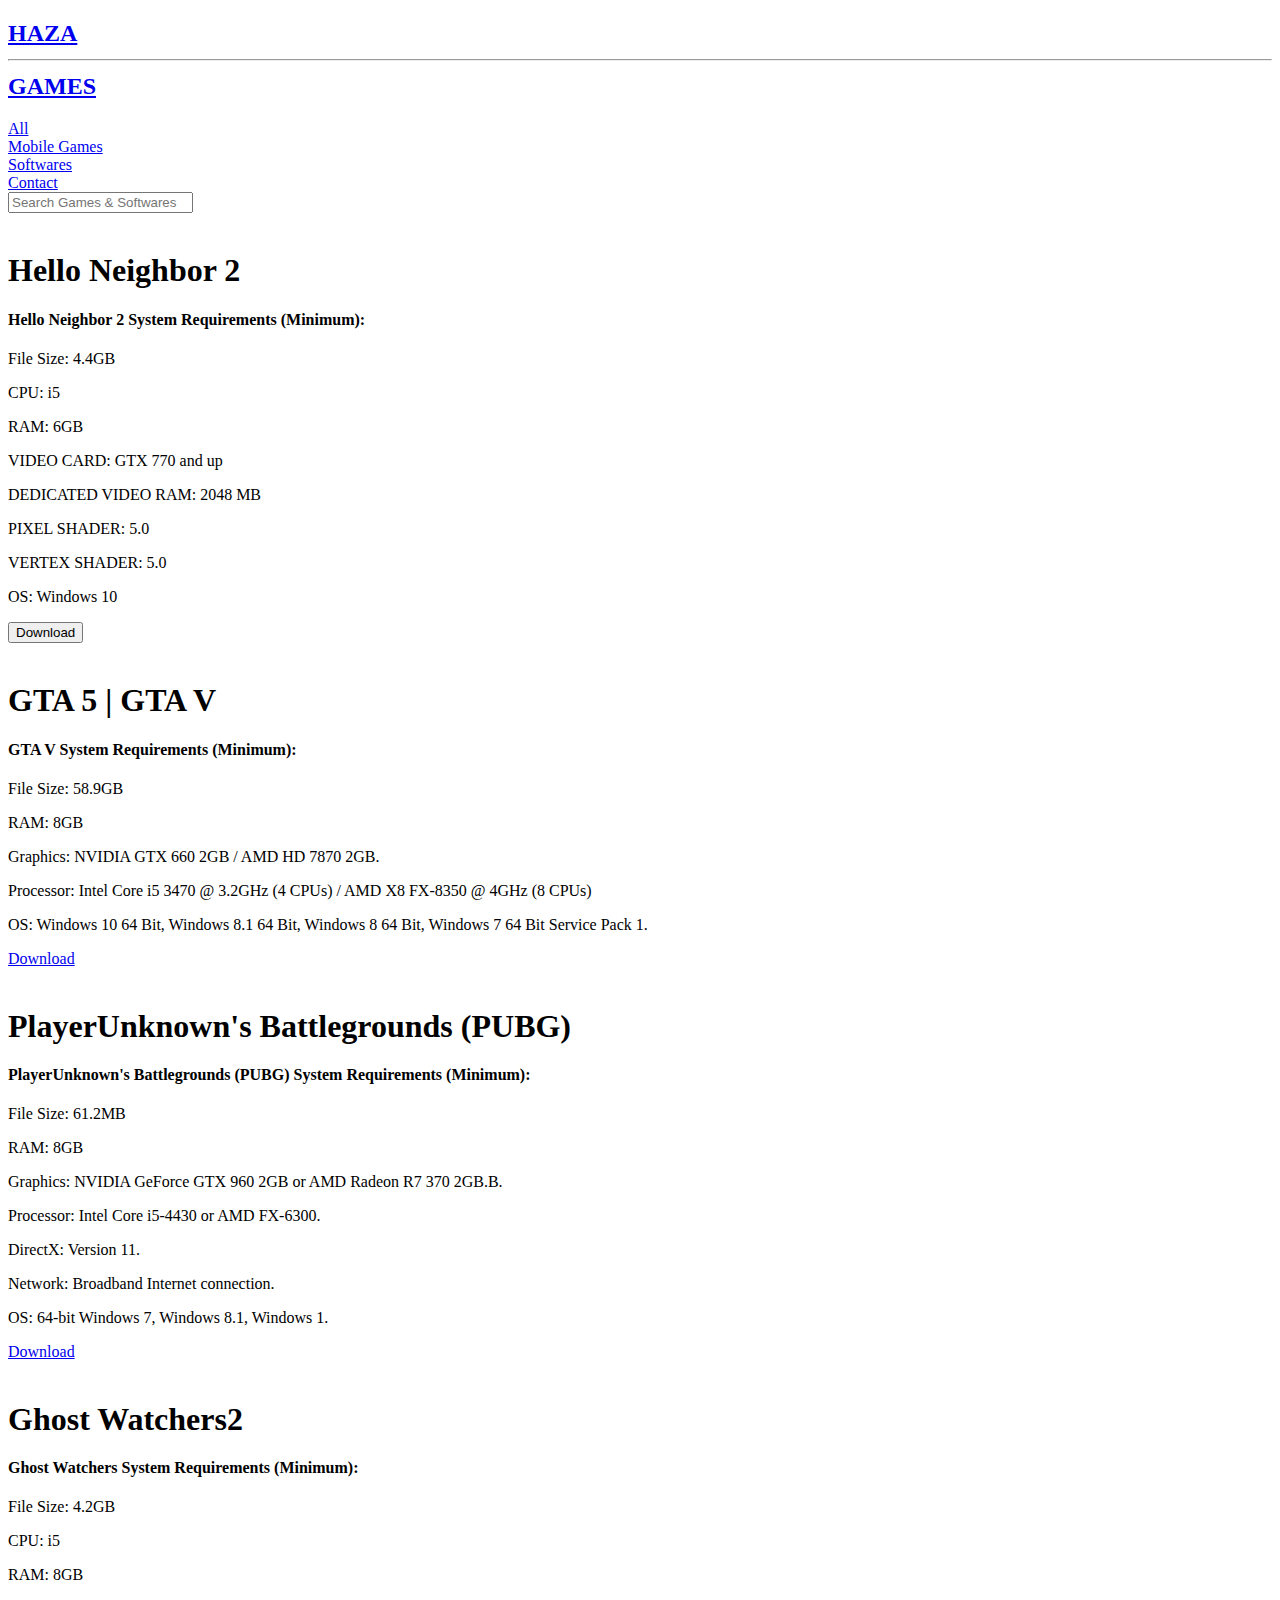
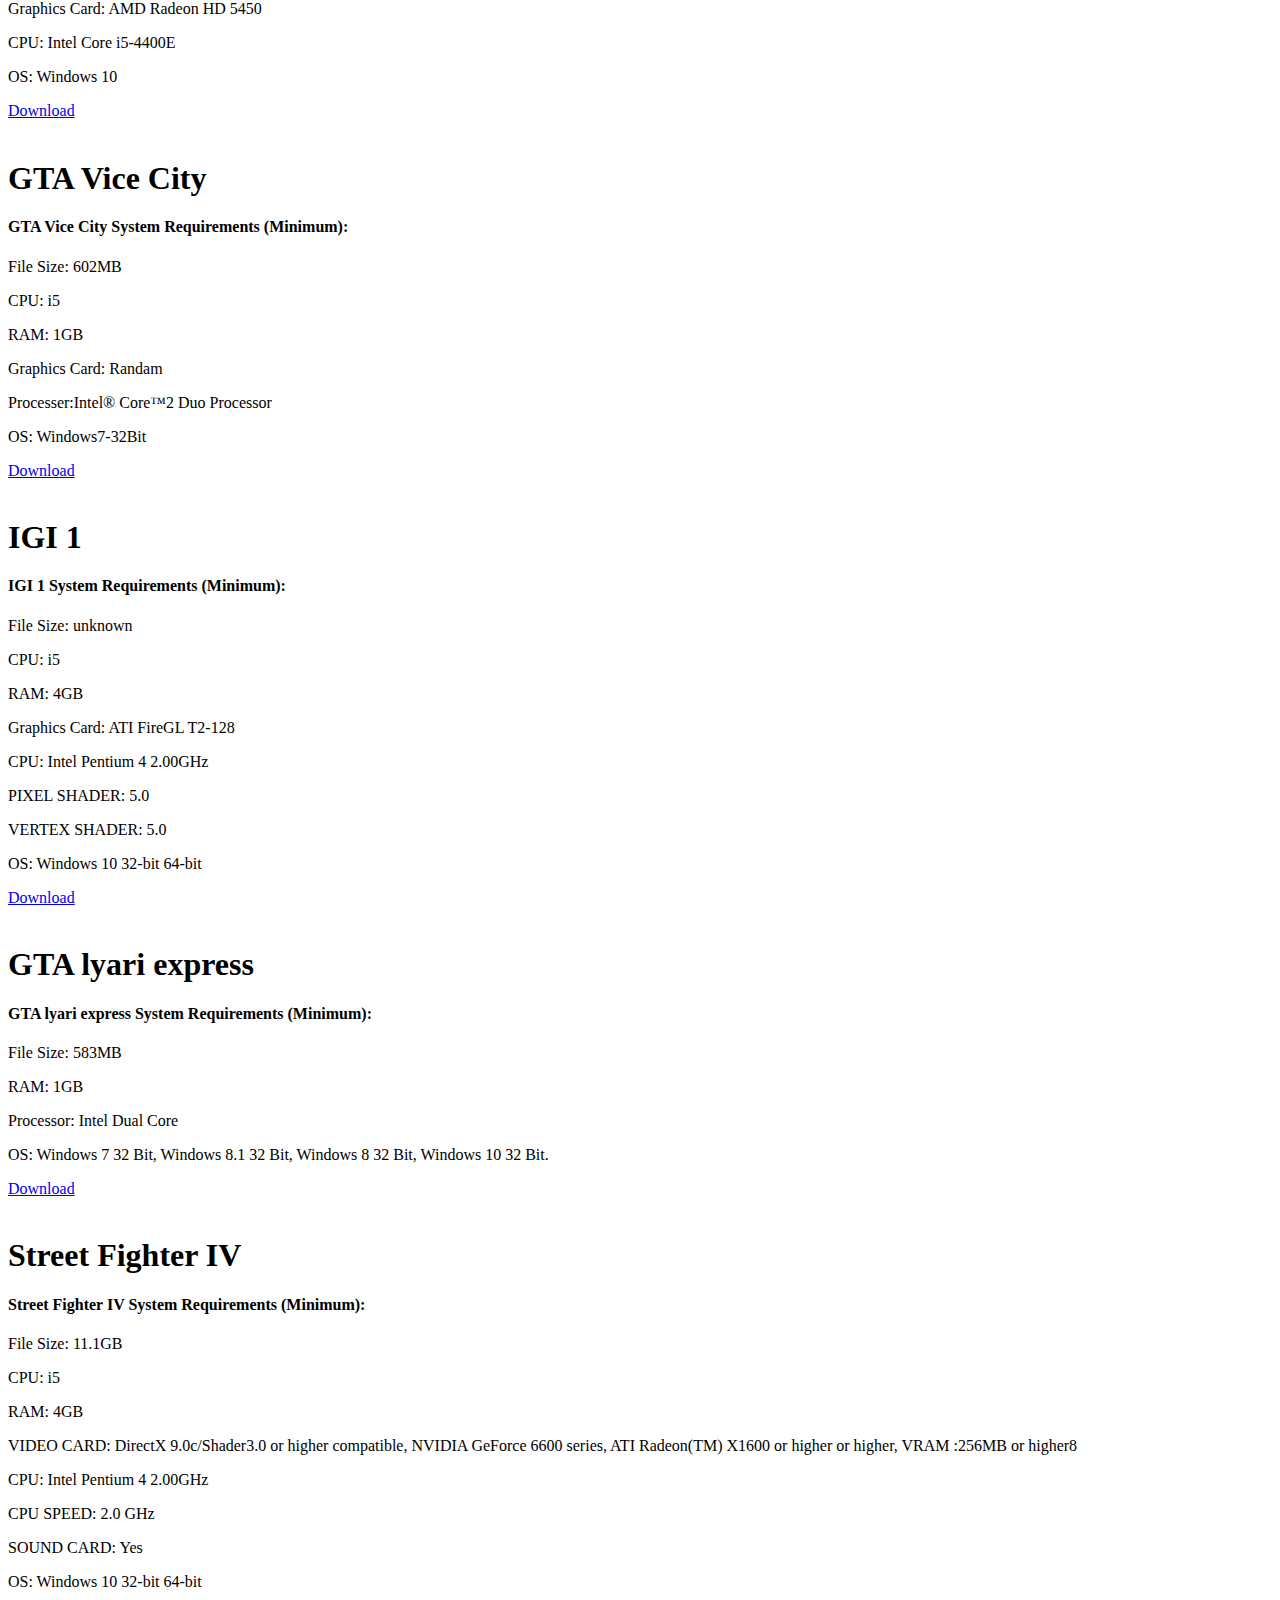
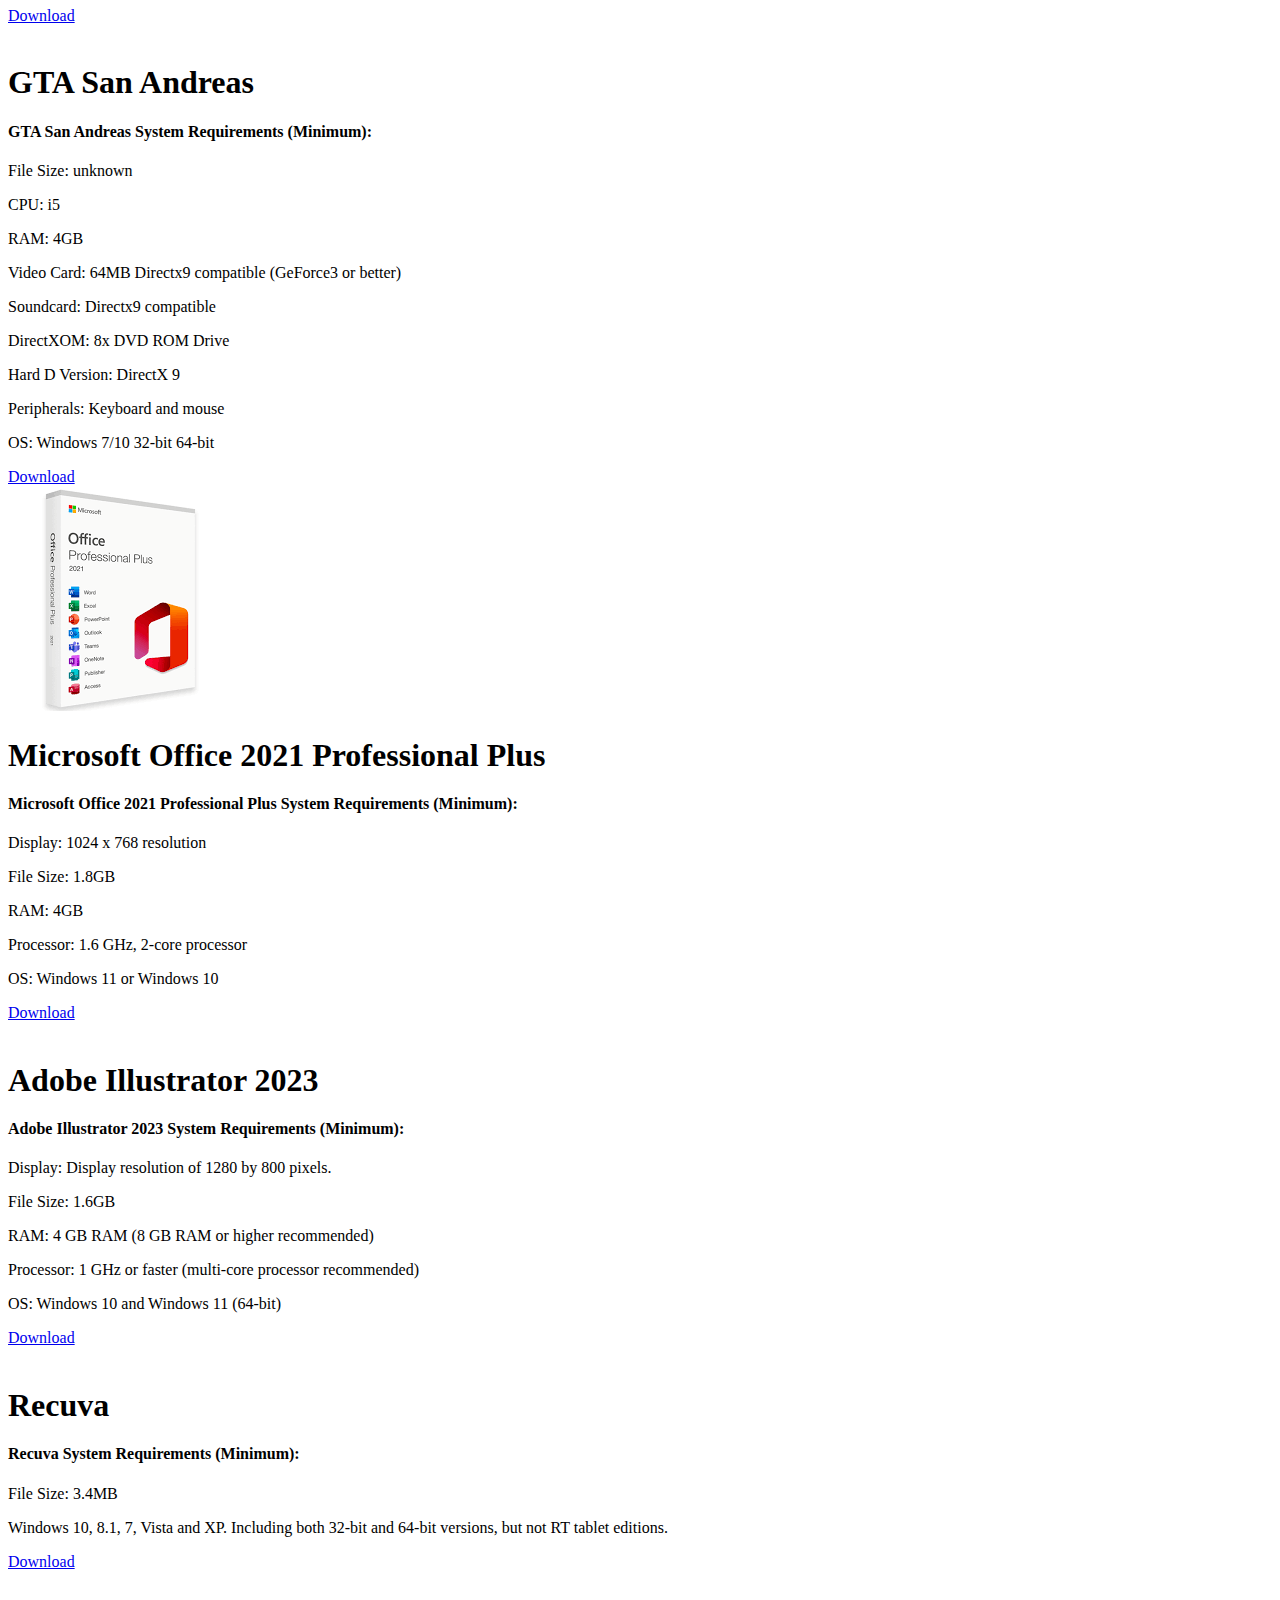
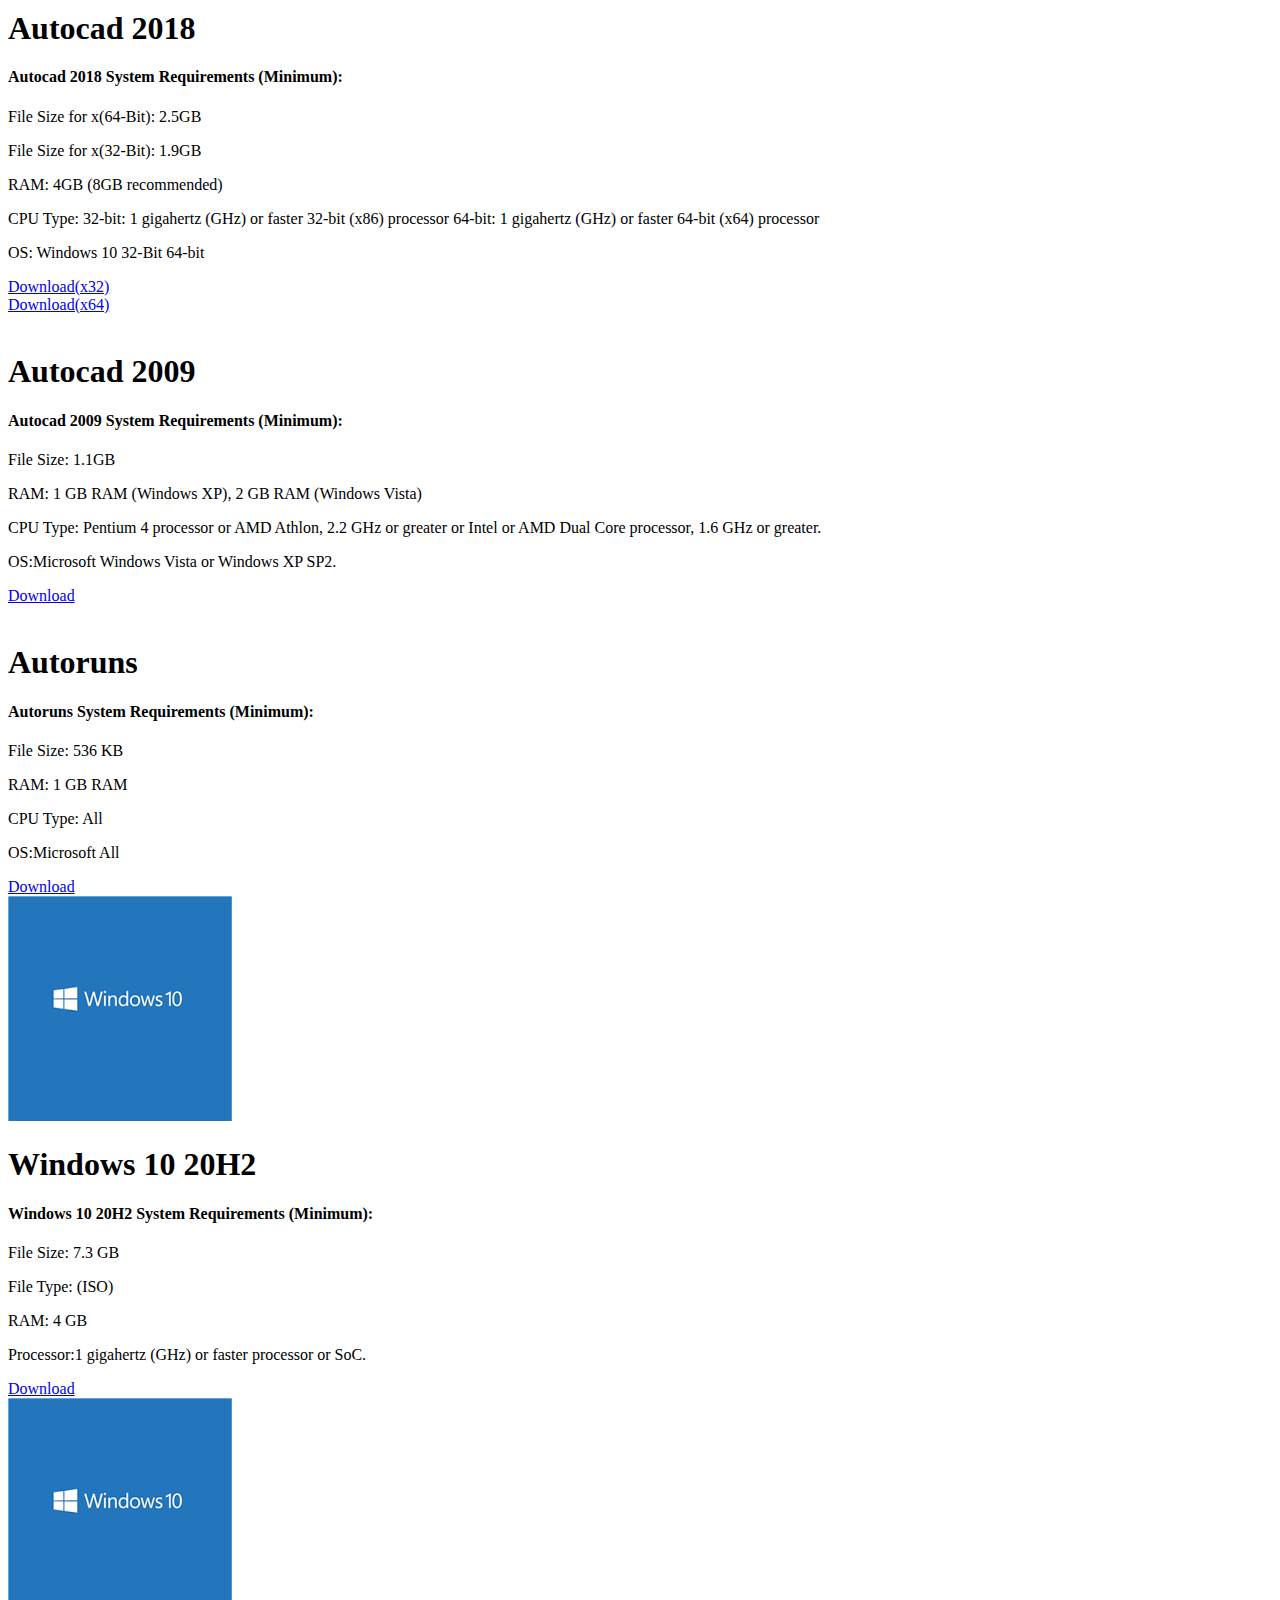
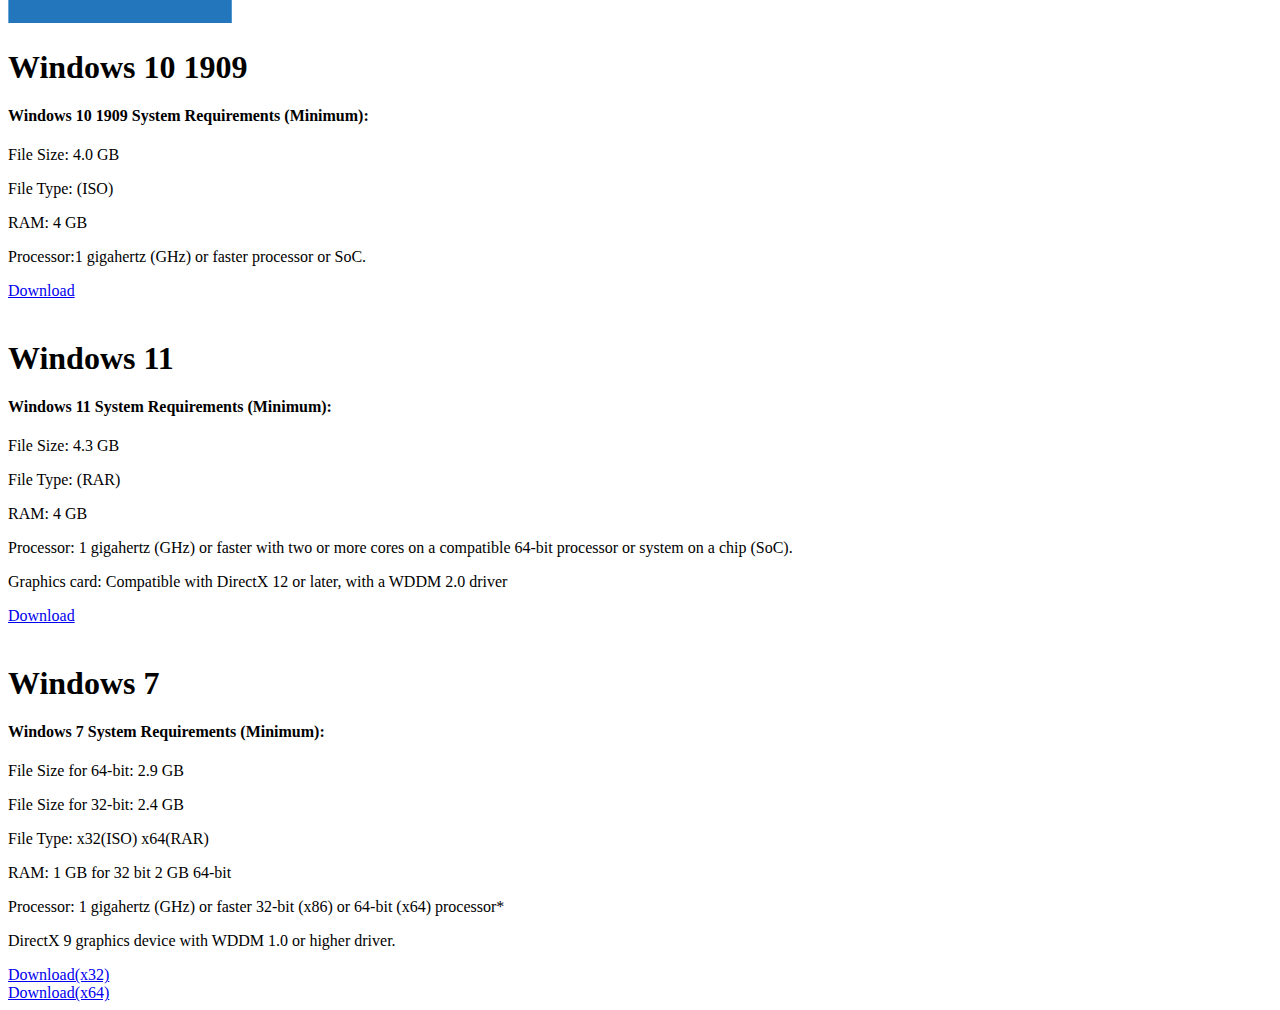
==== commit d94e834a: "index.html" ====
--- a/index.html
+++ b/index.html
@@ -4,8 +4,8 @@
     <meta charset="UTF-8">
     <meta http-equiv="X-UA-Compatible" content="IE=edge">
     <link rel="preconnect" href="https://fonts.googleapis.com">
+    <link href="http://coolmasti.pk/">
 <link rel="preconnect" href="https://fonts.gstatic.com" crossorigin>
-        <link href="http://coolmasti.pk/">
 <link rel="icon" href="logo.png" type="image/png">
 <link rel="stylesheet" href="moregames.html">
     <link rel="stylesheet" href="https://cdnjs.cloudflare.com/ajax/libs/font-awesome/6.4.2/css/all.min.css" integrity="sha512-z3gLpd7yknf1YoNbCzqRKc4qyor8gaKU1qmn+CShxbuBusANI9QpRohGBreCFkKxLhei6S9CQXFEbbKuqLg0DA==" crossorigin="anonymous" referrerpolicy="no-referrer" />
@@ -42,7 +42,7 @@
                 <p>PIXEL SHADER: 5.0</p>
                 <p>VERTEX SHADER: 5.0</p>
                 <p>OS: Windows 10</p></div>
-        <button class="download-button" data-download-link="http://download.chilltime.pk/drive11/Games/Strategy/HelloNeighbor2.rar">Download</button>
+<button class="download-button" data-download-link="http://download.chilltime.pk/drive11/Games/Strategy/HelloNeighbor2.rar">Download</button>
 
     </div>
     <div class="container">
@@ -54,8 +54,7 @@
             <p>Graphics: NVIDIA GTX 660 2GB / AMD HD 7870 2GB.</p>
             <p>Processor: Intel Core i5 3470 @ 3.2GHz (4 CPUs) / AMD X8 FX-8350 @ 4GHz (8 CPUs)</p>
             <p>OS: Windows 10 64 Bit, Windows 8.1 64 Bit, Windows 8 64 Bit, Windows 7 64 Bit Service Pack 1.</p></div>
-       <button class="download-button" data-download-link="http://download.chilltime.pk/drive11/Games/Strategy/HelloNeighbor2.rar">Download</button>
-
+        <div class="right" id="right"><a href="http://download1.chilltime.pk/data2/GAMES%20COLLECITON/ActionGames/GTA_5.zip" class="download">Download</a></div>
     </div>
         <div class="container">
             <div class="left"><img src="http://coolmasti.pk/uploads/games/Action/df6edce7ce7820e0aa8f208e937d71fc.jpg" alt="" srcset=""></div>
@@ -245,4 +244,4 @@
                 </div>
 <script src="script.js"></script>
 </body>
-</html> 
+</html> 